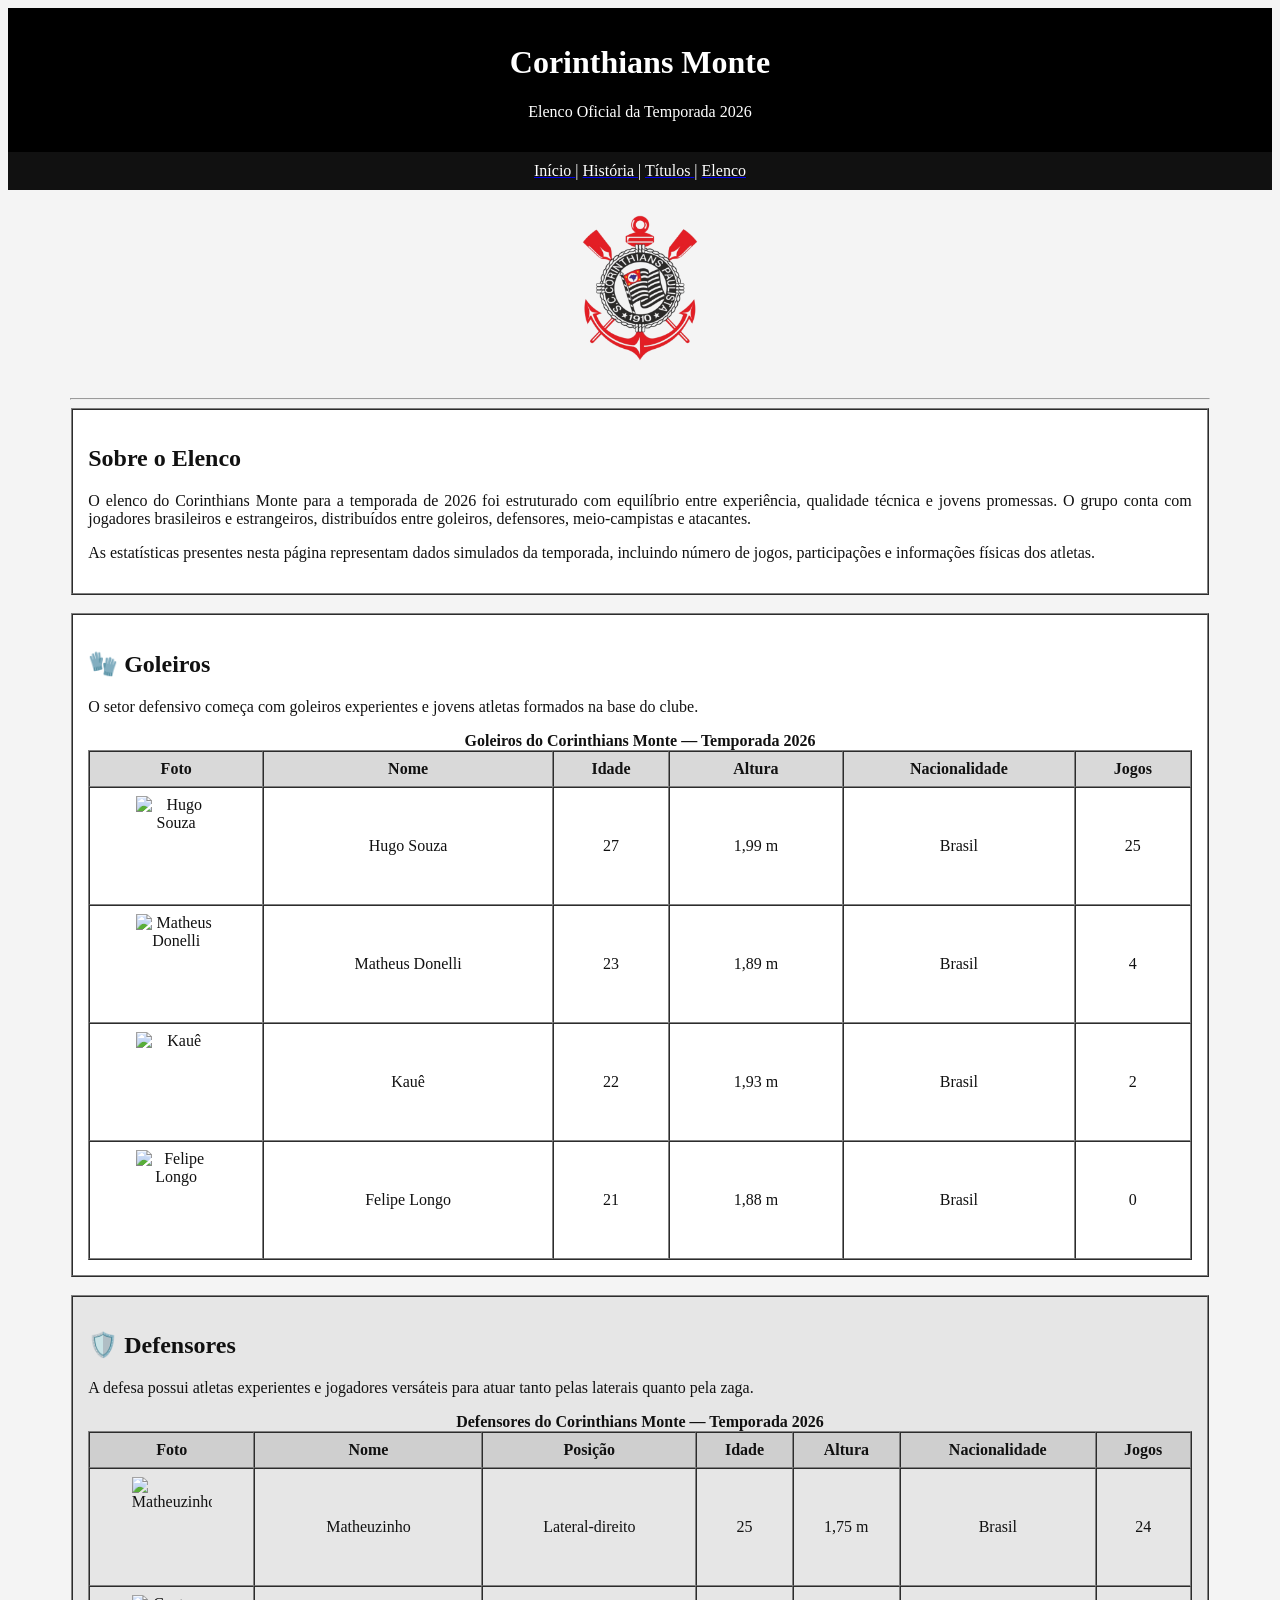
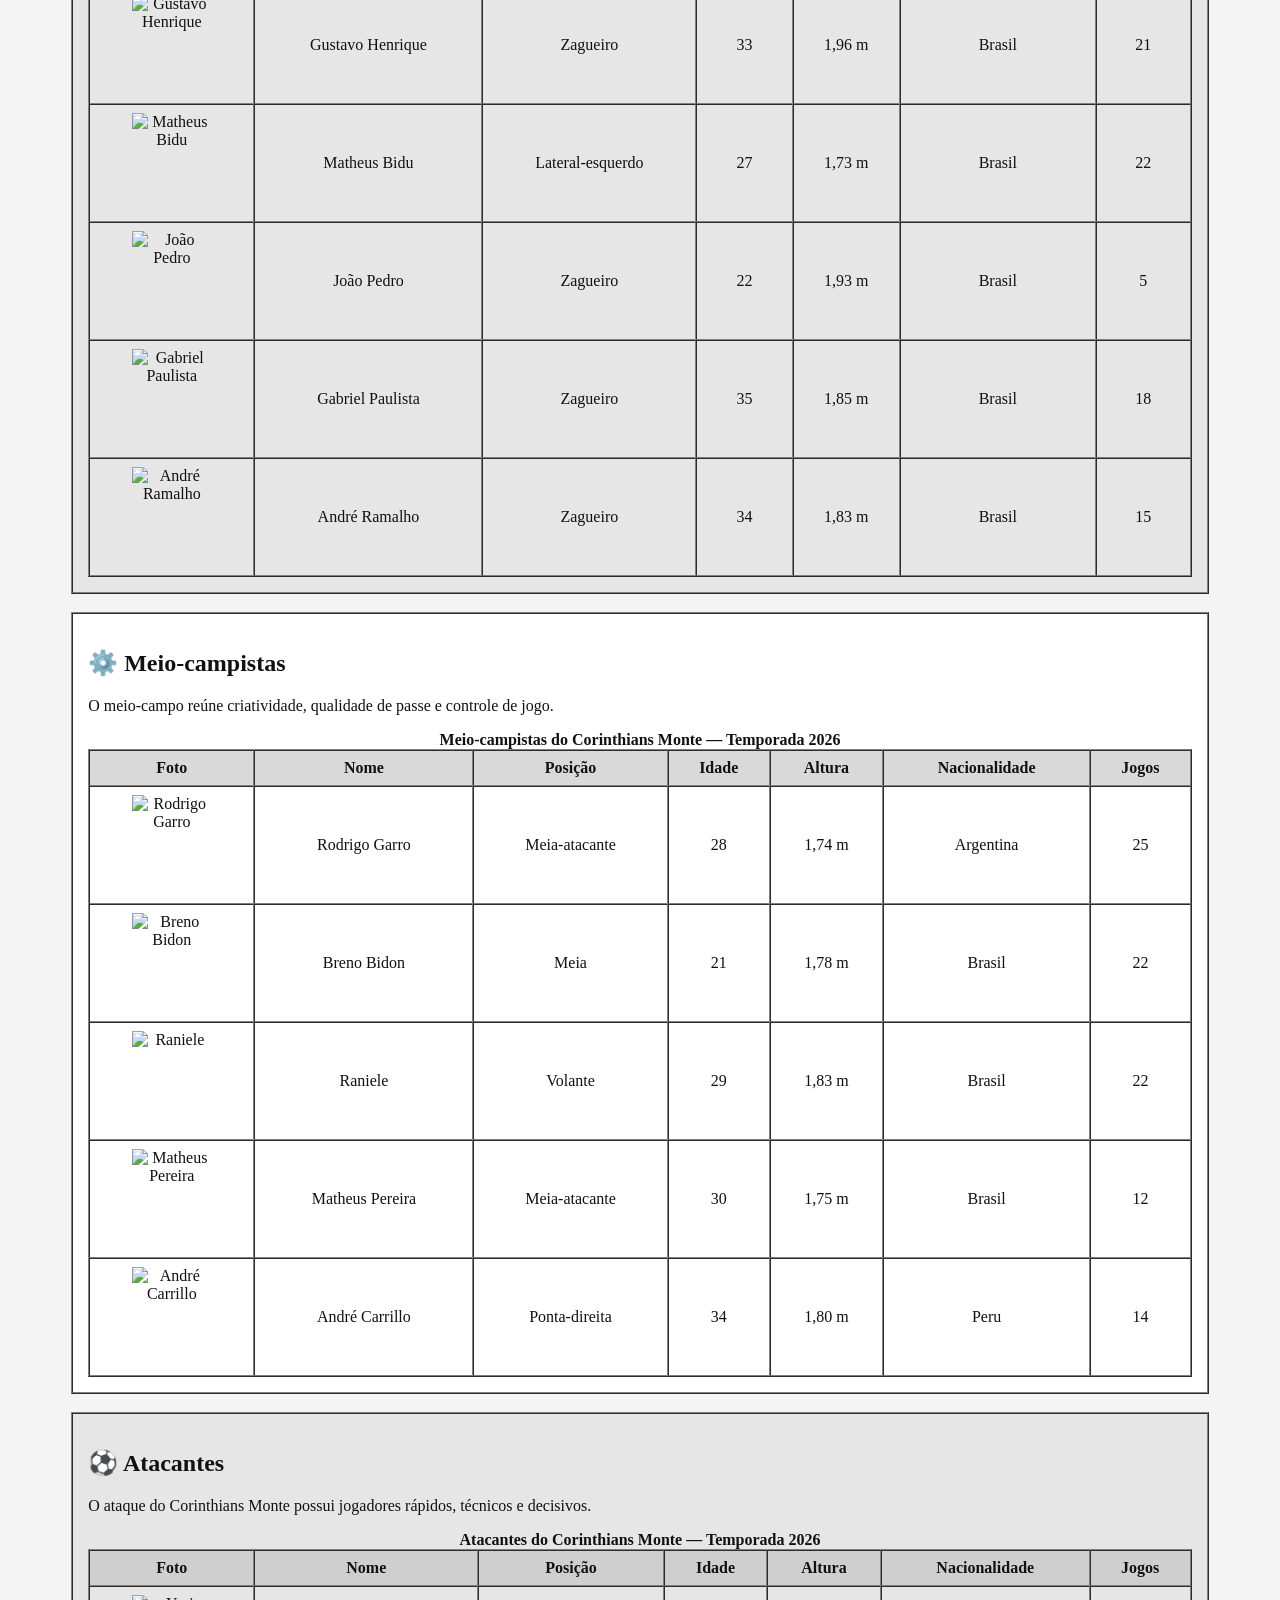
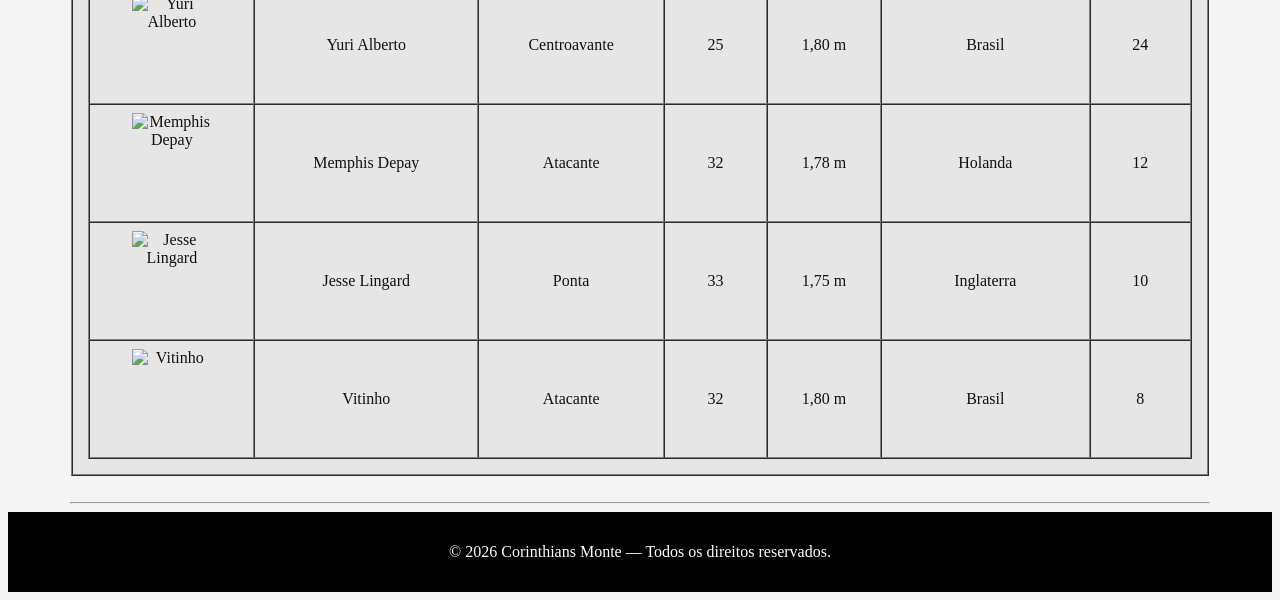
==== elenco.html @ ff643b47 "Update elenco.html" ====
<!DOCTYPE html>
<html lang="pt-BR">

<head>

<meta charset="UTF-8">

<meta name="viewport"
content="width=device-width, initial-scale=1.0">

<meta name="description"
content="Elenco oficial do Corinthians Monte com informações detalhadas dos jogadores da temporada 2026.">

<meta name="keywords"
content="Corinthians Monte, elenco Corinthians, jogadores Corinthians 2026, futebol brasileiro">

<meta name="author"
content="Corinthians Monte">

<title>Elenco | Corinthians Monte</title>

</head>

<body bgcolor="#f4f4f4" text="#111111">

<!-- CABEÇALHO -->
<header>

<table width="100%"
bgcolor="#000000"
cellpadding="15"
cellspacing="0">

<tr>

<td align="center">

<font color="white">

<h1>Corinthians Monte</h1>

<p>
Elenco Oficial da Temporada 2026
</p>

</font>

</td>

</tr>

</table>

</header>

<!-- MENU -->
<nav aria-label="Menu principal do site">

<table width="100%"
bgcolor="#111111"
cellpadding="10"
cellspacing="0">

<tr>

<td align="center">

<a href="index.html">
<font color="white">Início</font>
</a>

<font color="white"> | </font>

<a href="historia.html">
<font color="white">História</font>
</a>

<font color="white"> | </font>

<a href="titulos.html">
<font color="white">Títulos</font>
</a>

<font color="white"> | </font>

<a href="elenco.html">
<font color="white">Elenco</font>
</a>

</td>

</tr>

</table>

</nav>

<br>

<!-- ESCUDO -->
<center>

<img
src="brasao.png"
alt="Escudo oficial do Corinthians Monte"
width="160">

</center>

<br>

<hr width="90%">

<!-- CONTEÚDO PRINCIPAL -->
<main>

<!-- INTRODUÇÃO -->
<section>

<table
width="90%"
align="center"
bgcolor="white"
border="1"
cellpadding="15"
cellspacing="0">

<tr>

<td>

<h2>Sobre o Elenco</h2>

<p align="justify">

O elenco do Corinthians Monte para a temporada de 2026 foi estruturado com equilíbrio entre experiência,
qualidade técnica e jovens promessas. O grupo conta com jogadores brasileiros e estrangeiros,
distribuídos entre goleiros, defensores, meio-campistas e atacantes.

</p>

<p align="justify">

As estatísticas presentes nesta página representam dados simulados da temporada,
incluindo número de jogos, participações e informações físicas dos atletas.

</p>

</td>

</tr>

</table>

</section>

<br>

<!-- GOLEIROS -->
<section>

<table
width="90%"
align="center"
bgcolor="white"
border="1"
cellpadding="15"
cellspacing="0">

<tr>

<td>

<h2>🧤 Goleiros</h2>

<p>
O setor defensivo começa com goleiros experientes e jovens atletas formados na base do clube.
</p>

<table
width="100%"
border="1"
cellpadding="8"
cellspacing="0">

<caption>

<b>Goleiros do Corinthians Monte — Temporada 2026</b>

</caption>

<thead bgcolor="#d9d9d9">

<tr>

<th width="15%">Foto</th>
<th width="25%">Nome</th>
<th width="10%">Idade</th>
<th width="15%">Altura</th>
<th width="20%">Nacionalidade</th>
<th width="10%">Jogos</th>

</tr>

</thead>

<tbody>

<tr align="center">

<td>

<img
src="https://conteudo.fpf.org.br/Pessoas/157323/DOCUMENTOS/foto/08b099f5-ba9a-461d-9c8c-b4bdba2a7022.png"
alt="Hugo Souza"
style="width: 80px; height: 100px; object-fit: cover; aspect-ratio: 4 / 5; display: block; margin: auto;">

</td>

<td>Hugo Souza</td>
<td>27</td>
<td>1,99 m</td>
<td>Brasil</td>
<td>25</td>

</tr>

<tr align="center">

<td>

<img
src="https://conteudo.fpf.org.br/Pessoas/166059/DOCUMENTOS/foto/733f83c5-cb60-4567-ad70-815f3ecf7a43.png"
alt="Matheus Donelli"
style="width: 80px; height: 100px; object-fit: cover; aspect-ratio: 4 / 5; display: block; margin: auto;">

</td>

<td>Matheus Donelli</td>
<td>23</td>
<td>1,89 m</td>
<td>Brasil</td>
<td>4</td>

</tr>

<tr align="center">

<td>

<img
src="https://conteudo.fpf.org.br/Pessoas/369322/DOCUMENTOS/foto/fc7994f0-9f8c-4ea5-8055-56008bfab417.png"
alt="Kauê"
style="width: 80px; height: 100px; object-fit: cover; aspect-ratio: 4 / 5; display: block; margin: auto;">

</td>

<td>Kauê</td>
<td>22</td>
<td>1,93 m</td>
<td>Brasil</td>
<td>2</td>

</tr>

<tr align="center">

<td>

<img
src="https://conteudo.fpf.org.br/Pessoas/154609/DOCUMENTOS/foto/50b87b4f-2ade-41b2-956f-6ebe61aa3d22.jpg"
alt="Felipe Longo"
style="width: 80px; height: 100px; object-fit: cover; aspect-ratio: 4 / 5; display: block; margin: auto;">

</td>

<td>Felipe Longo</td>
<td>21</td>
<td>1,88 m</td>
<td>Brasil</td>
<td>0</td>

</tr>

</tbody>

</table>

</td>

</tr>

</table>

</section>

<br>

<!-- DEFENSORES -->
<section>

<table
width="90%"
align="center"
bgcolor="#e6e6e6"
border="1"
cellpadding="15"
cellspacing="0">

<tr>

<td>

<h2>🛡️ Defensores</h2>

<p>
A defesa possui atletas experientes e jogadores versáteis para atuar tanto pelas laterais quanto pela zaga.
</p>

<table
width="100%"
border="1"
cellpadding="8"
cellspacing="0">

<caption>

<b>Defensores do Corinthians Monte — Temporada 2026</b>

</caption>

<thead bgcolor="#cfcfcf">

<tr>

<th width="15%">Foto</th>
<th>Nome</th>
<th>Posição</th>
<th>Idade</th>
<th>Altura</th>
<th>Nacionalidade</th>
<th>Jogos</th>

</tr>

</thead>

<tbody>

<tr align="center">

<td>
<img
src="https://conteudo.fpf.org.br/Pessoas/344495/DOCUMENTOS/foto/69ced058-2868-4199-9914-b95b4bd6bcf8.jpg"
alt="Matheuzinho"
style="width: 80px; height: 100px; object-fit: cover; aspect-ratio: 4 / 5; display: block; margin: auto;">
</td>

<td>Matheuzinho</td>
<td>Lateral-direito</td>
<td>25</td>
<td>1,75 m</td>
<td>Brasil</td>
<td>24</td>

</tr>

<tr align="center">

<td>
<img
src="https://conteudo.fpf.org.br/Pessoas/46383/DOCUMENTOS/foto/39700bd6-447d-45e1-a213-e39f6652b20b.jpg"
alt="Gustavo Henrique"
style="width: 80px; height: 100px; object-fit: cover; aspect-ratio: 4 / 5; display: block; margin: auto;">
</td>

<td>Gustavo Henrique</td>
<td>Zagueiro</td>
<td>33</td>
<td>1,96 m</td>
<td>Brasil</td>
<td>21</td>

</tr>

<tr align="center">

<td>
<img
src="https://conteudo.fpf.org.br/Pessoas/143984/DOCUMENTOS/foto/5c672199-1436-442b-a28b-972b653cc48c.jpg"
alt="Matheus Bidu"
style="width: 80px; height: 100px; object-fit: cover; aspect-ratio: 4 / 5; display: block; margin: auto;">
</td>

<td>Matheus Bidu</td>
<td>Lateral-esquerdo</td>
<td>27</td>
<td>1,73 m</td>
<td>Brasil</td>
<td>22</td>

</tr>

<tr align="center">

<td>
<img
src="https://conteudo.fpf.org.br/Pessoas/346476/DOCUMENTOS/foto/2e3812af-0d90-4ccb-b871-f6a311011087.png"
alt="João Pedro"
style="width: 80px; height: 100px; object-fit: cover; aspect-ratio: 4 / 5; display: block; margin: auto;">
</td>

<td>João Pedro</td>
<td>Zagueiro</td>
<td>22</td>
<td>1,93 m</td>
<td>Brasil</td>
<td>5</td>

</tr>

<tr align="center">

<td>
<img
src="https://conteudo.fpf.org.br/Pessoas/67238/DOCUMENTOS/foto/5a86445a-62ed-4479-95c0-ddde9f37b48d.jpg"
alt="Gabriel Paulista"
style="width: 80px; height: 100px; object-fit: cover; aspect-ratio: 4 / 5; display: block; margin: auto;">
</td>

<td>Gabriel Paulista</td>
<td>Zagueiro</td>
<td>35</td>
<td>1,85 m</td>
<td>Brasil</td>
<td>18</td>

</tr>

<tr align="center">

<td>
<img
src="https://conteudo.fpf.org.br/Pessoas/46586/DOCUMENTOS/foto/490e7ecf-784d-4b09-a2e6-02fbde71b0bb.jpg"
alt="André Ramalho"
style="width: 80px; height: 100px; object-fit: cover; aspect-ratio: 4 / 5; display: block; margin: auto;">
</td>

<td>André Ramalho</td>
<td>Zagueiro</td>
<td>34</td>
<td>1,83 m</td>
<td>Brasil</td>
<td>15</td>

</tr>

</tbody>

</table>

</td>

</tr>

</table>

</section>

<br>

<!-- MEIO-CAMPISTAS -->
<section>

<table
width="90%"
align="center"
bgcolor="white"
border="1"
cellpadding="15"
cellspacing="0">

<tr>

<td>

<h2>⚙️ Meio-campistas</h2>

<p>
O meio-campo reúne criatividade, qualidade de passe e controle de jogo.
</p>

<table
width="100%"
border="1"
cellpadding="8"
cellspacing="0">

<caption>

<b>Meio-campistas do Corinthians Monte — Temporada 2026</b>

</caption>

<thead bgcolor="#d9d9d9">

<tr>

<th width="15%">Foto</th>
<th>Nome</th>
<th>Posição</th>
<th>Idade</th>
<th>Altura</th>
<th>Nacionalidade</th>
<th>Jogos</th>

</tr>

</thead>

<tbody>

<tr align="center">

<td>
<img
src="https://conteudo.fpf.org.br/Pessoas/540831/DOCUMENTOS/foto/b9a7415c-4c0b-4d00-ad07-e0ac490f98c7.jpg"
alt="Rodrigo Garro"
style="width: 80px; height: 100px; object-fit: cover; aspect-ratio: 4 / 5; display: block; margin: auto;">
</td>

<td>Rodrigo Garro</td>
<td>Meia-atacante</td>
<td>28</td>
<td>1,74 m</td>
<td>Argentina</td>
<td>25</td>

</tr>

<tr align="center">

<td>
<img
src="https://conteudo.fpf.org.br/Pessoas/162961/DOCUMENTOS/foto/5d103216-2516-4921-a035-70f0fbd5f19f.png"
alt="Breno Bidon"
style="width: 80px; height: 100px; object-fit: cover; aspect-ratio: 4 / 5; display: block; margin: auto;">
</td>

<td>Breno Bidon</td>
<td>Meia</td>
<td>21</td>
<td>1,78 m</td>
<td>Brasil</td>
<td>22</td>

</tr>

<tr align="center">

<td>
<img
src="https://conteudo.fpf.org.br/Pessoas/151989/DOCUMENTOS/foto/9d6a9860-0843-4a69-b9bc-da9e08babbf0.jpg"
alt="Raniele"
style="width: 80px; height: 100px; object-fit: cover; aspect-ratio: 4 / 5; display: block; margin: auto;">
</td>

<td>Raniele</td>
<td>Volante</td>
<td>29</td>
<td>1,83 m</td>
<td>Brasil</td>
<td>22</td>

</tr>

<tr align="center">

<td>
<img
src="https://conteudo.fpf.org.br/Pessoas/74260/DOCUMENTOS/foto/7c37c906-96e9-4b55-b273-84d273a263b9.jpg"
alt="Matheus Pereira"
style="width: 80px; height: 100px; object-fit: cover; aspect-ratio: 4 / 5; display: block; margin: auto;">
</td>

<td>Matheus Pereira</td>
<td>Meia-atacante</td>
<td>30</td>
<td>1,75 m</td>
<td>Brasil</td>
<td>12</td>

</tr>

<tr align="center">

<td>
<img
src="https://conteudo.fpf.org.br/Pessoas/590234/DOCUMENTOS/foto/4b054925-8887-49b7-96f4-af6638fcb410.png"
alt="André Carrillo"
style="width: 80px; height: 100px; object-fit: cover; aspect-ratio: 4 / 5; display: block; margin: auto;">
</td>

<td>André Carrillo</td>
<td>Ponta-direita</td>
<td>34</td>
<td>1,80 m</td>
<td>Peru</td>
<td>14</td>

</tr>

</tbody>

</table>

</td>

</tr>

</table>

</section>

<br>

<!-- ATAQUE -->
<section>

<table
width="90%"
align="center"
bgcolor="#e6e6e6"
border="1"
cellpadding="15"
cellspacing="0">

<tr>

<td>

<h2>⚽ Atacantes</h2>

<p>
O ataque do Corinthians Monte possui jogadores rápidos, técnicos e decisivos.
</p>

<table
width="100%"
border="1"
cellpadding="8"
cellspacing="0">

<caption>

<b>Atacantes do Corinthians Monte — Temporada 2026</b>

</caption>

<thead bgcolor="#cfcfcf">

<tr>

<th width="15%">Foto</th>
<th>Nome</th>
<th>Posição</th>
<th>Idade</th>
<th>Altura</th>
<th>Nacionalidade</th>
<th>Jogos</th>

</tr>

</thead>

<tbody>

<tr align="center">

<td>
<img
src="https://conteudo.fpf.org.br/Pessoas/109981/DOCUMENTOS/foto/18072022115811087.jpg"
alt="Yuri Alberto"
style="width: 80px; height: 100px; object-fit: cover; aspect-ratio: 4 / 5; display: block; margin: auto;">
</td>

<td>Yuri Alberto</td>
<td>Centroavante</td>
<td>25</td>
<td>1,80 m</td>
<td>Brasil</td>
<td>24</td>

</tr>

<tr align="center">

<td>
<img
src="https://conteudo.fpf.org.br/Pessoas/590241/DOCUMENTOS/foto/e5052085-93fd-4d06-86b1-efa4bbb4fa2f.png"
alt="Memphis Depay"
style="width: 80px; height: 100px; object-fit: cover; aspect-ratio: 4 / 5; display: block; margin: auto;">
</td>

<td>Memphis Depay</td>
<td>Atacante</td>
<td>32</td>
<td>1,78 m</td>
<td>Holanda</td>
<td>12</td>

</tr>

<tr align="center">

<td>
<img
src="https://conteudo.fpf.org.br/Pessoas/622308/DOCUMENTOS/foto/690aca7d-cd6a-460d-aa22-441066dcc3e9.jpg"
alt="Jesse Lingard"
style="width: 80px; height: 100px; object-fit: cover; aspect-ratio: 4 / 5; display: block; margin: auto;">
</td>

<td>Jesse Lingard</td>
<td>Ponta</td>
<td>33</td>
<td>1,75 m</td>
<td>Inglaterra</td>
<td>10</td>

</tr>

<tr align="center">

<td>
<img
src="https://conteudo.fpf.org.br/Pessoas/113747/DOCUMENTOS/foto/a6dd2d41-784c-4446-95f0-199d96239e05.jpg"
alt="Vitinho"
style="width: 80px; height: 100px; object-fit: cover; aspect-ratio: 4 / 5; display: block; margin: auto;">
</td>

<td>Vitinho</td>
<td>Atacante</td>
<td>32</td>
<td>1,80 m</td>
<td>Brasil</td>
<td>8</td>

</tr>

</tbody>

</table>

</td>

</tr>

</table>

</section>

</main>

<br>

<hr width="90%">

<!-- RODAPÉ -->
<footer>

<table width="100%"
bgcolor="#000000"
cellpadding="15"
cellspacing="0">

<tr>

<td align="center">

<font color="white">

<p>
&copy; 2026 Corinthians Monte — Todos os direitos reservados.
</p>

</font>

</td>

</tr>

</table>

</footer>

</body>

</html>
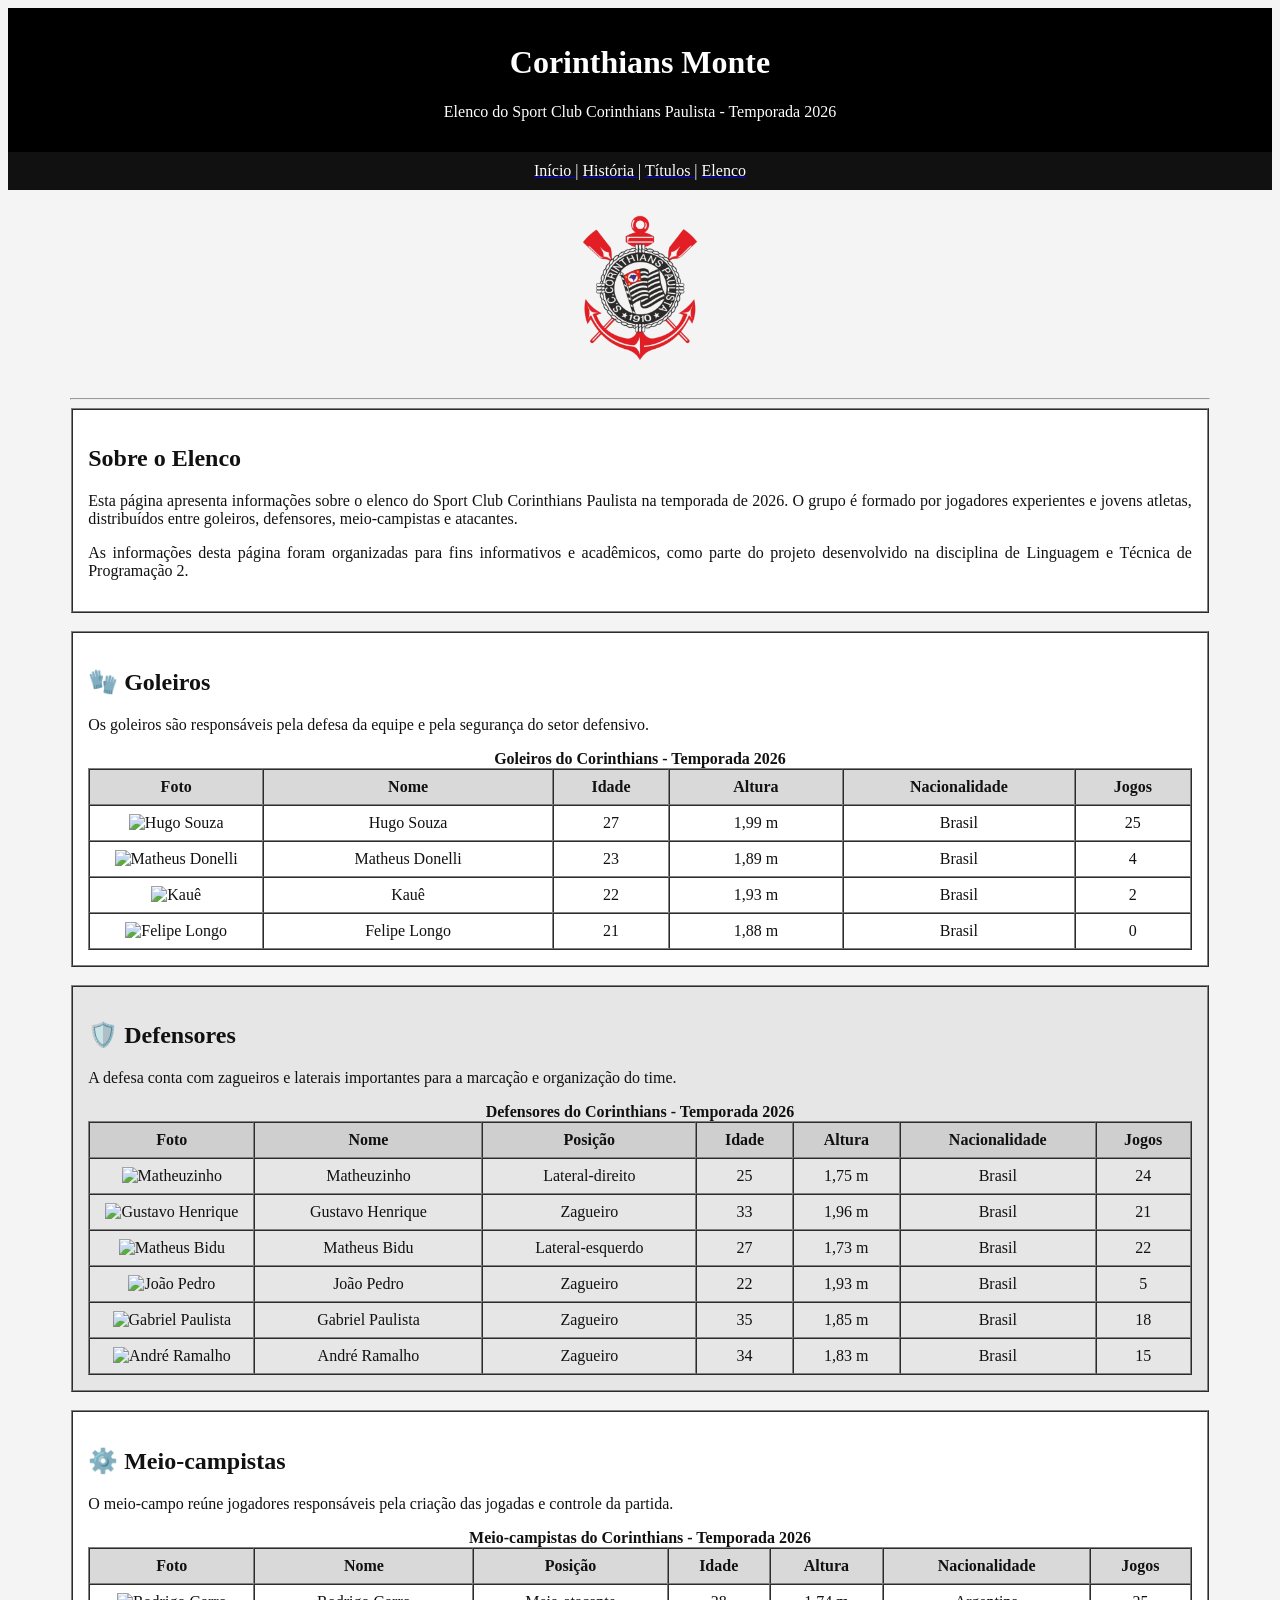
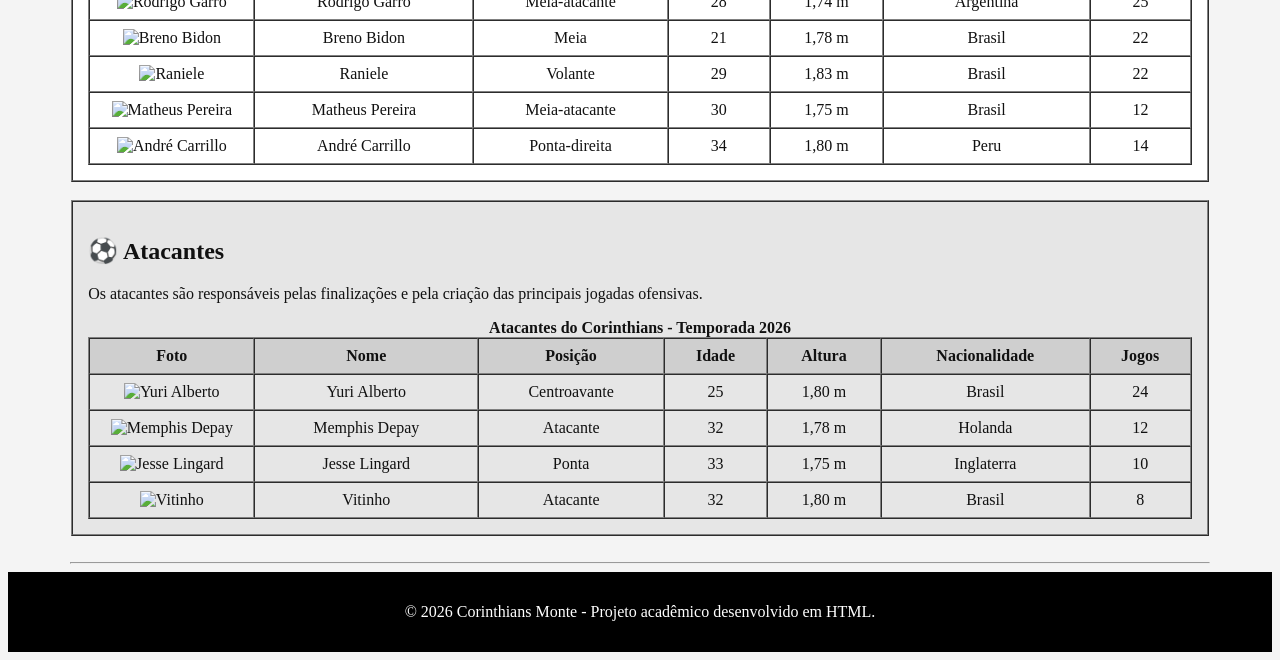
==== commit d99e35f7: "Update elenco.html" ====
--- a/elenco.html
+++ b/elenco.html
@@ -9,13 +9,13 @@
 content="width=device-width, initial-scale=1.0">
 
 <meta name="description"
-content="Elenco oficial do Corinthians Monte com informações detalhadas dos jogadores da temporada 2026.">
+content="Página com informações sobre o elenco do Sport Club Corinthians Paulista na temporada de 2026.">
 
 <meta name="keywords"
-content="Corinthians Monte, elenco Corinthians, jogadores Corinthians 2026, futebol brasileiro">
+content="Corinthians, elenco Corinthians 2026, jogadores do Corinthians, futebol brasileiro">
 
 <meta name="author"
-content="Corinthians Monte">
+content="Angélica Benigno de Vasconcelos e Laura Fernanda Galdino Ramos">
 
 <title>Elenco | Corinthians Monte</title>
 
@@ -40,7 +40,7 @@
 <h1>Corinthians Monte</h1>
 
 <p>
-Elenco Oficial da Temporada 2026
+Elenco do Sport Club Corinthians Paulista - Temporada 2026
 </p>
 
 </font>
@@ -102,7 +102,7 @@
 
 <img
 src="brasao.png"
-alt="Escudo oficial do Corinthians Monte"
+alt="Escudo do Corinthians"
 width="160">
 
 </center>
@@ -133,16 +133,16 @@
 
 <p align="justify">
 
-O elenco do Corinthians Monte para a temporada de 2026 foi estruturado com equilíbrio entre experiência,
-qualidade técnica e jovens promessas. O grupo conta com jogadores brasileiros e estrangeiros,
+Esta página apresenta informações sobre o elenco do Sport Club Corinthians Paulista
+na temporada de 2026. O grupo é formado por jogadores experientes e jovens atletas,
 distribuídos entre goleiros, defensores, meio-campistas e atacantes.
 
 </p>
 
 <p align="justify">
 
-As estatísticas presentes nesta página representam dados simulados da temporada,
-incluindo número de jogos, participações e informações físicas dos atletas.
+As informações desta página foram organizadas para fins informativos e acadêmicos,
+como parte do projeto desenvolvido na disciplina de Linguagem e Técnica de Programação 2.
 
 </p>
 
@@ -174,7 +174,7 @@
 <h2>🧤 Goleiros</h2>
 
 <p>
-O setor defensivo começa com goleiros experientes e jovens atletas formados na base do clube.
+Os goleiros são responsáveis pela defesa da equipe e pela segurança do setor defensivo.
 </p>
 
 <table
@@ -185,7 +185,7 @@
 
 <caption>
 
-<b>Goleiros do Corinthians Monte — Temporada 2026</b>
+<b>Goleiros do Corinthians - Temporada 2026</b>
 
 </caption>
 
@@ -213,7 +213,8 @@
 <img
 src="https://conteudo.fpf.org.br/Pessoas/157323/DOCUMENTOS/foto/08b099f5-ba9a-461d-9c8c-b4bdba2a7022.png"
 alt="Hugo Souza"
-style="width: 80px; height: 100px; object-fit: cover; aspect-ratio: 4 / 5; display: block; margin: auto;">
+width="80"
+height="100">
 
 </td>
 
@@ -232,7 +233,8 @@
 <img
 src="https://conteudo.fpf.org.br/Pessoas/166059/DOCUMENTOS/foto/733f83c5-cb60-4567-ad70-815f3ecf7a43.png"
 alt="Matheus Donelli"
-style="width: 80px; height: 100px; object-fit: cover; aspect-ratio: 4 / 5; display: block; margin: auto;">
+width="80"
+height="100">
 
 </td>
 
@@ -251,7 +253,8 @@
 <img
 src="https://conteudo.fpf.org.br/Pessoas/369322/DOCUMENTOS/foto/fc7994f0-9f8c-4ea5-8055-56008bfab417.png"
 alt="Kauê"
-style="width: 80px; height: 100px; object-fit: cover; aspect-ratio: 4 / 5; display: block; margin: auto;">
+width="80"
+height="100">
 
 </td>
 
@@ -270,7 +273,8 @@
 <img
 src="https://conteudo.fpf.org.br/Pessoas/154609/DOCUMENTOS/foto/50b87b4f-2ade-41b2-956f-6ebe61aa3d22.jpg"
 alt="Felipe Longo"
-style="width: 80px; height: 100px; object-fit: cover; aspect-ratio: 4 / 5; display: block; margin: auto;">
+width="80"
+height="100">
 
 </td>
 
@@ -314,7 +318,7 @@
 <h2>🛡️ Defensores</h2>
 
 <p>
-A defesa possui atletas experientes e jogadores versáteis para atuar tanto pelas laterais quanto pela zaga.
+A defesa conta com zagueiros e laterais importantes para a marcação e organização do time.
 </p>
 
 <table
@@ -325,7 +329,7 @@
 
 <caption>
 
-<b>Defensores do Corinthians Monte — Temporada 2026</b>
+<b>Defensores do Corinthians - Temporada 2026</b>
 
 </caption>
 
@@ -353,7 +357,8 @@
 <img
 src="https://conteudo.fpf.org.br/Pessoas/344495/DOCUMENTOS/foto/69ced058-2868-4199-9914-b95b4bd6bcf8.jpg"
 alt="Matheuzinho"
-style="width: 80px; height: 100px; object-fit: cover; aspect-ratio: 4 / 5; display: block; margin: auto;">
+width="80"
+height="100">
 </td>
 
 <td>Matheuzinho</td>
@@ -371,7 +376,8 @@
 <img
 src="https://conteudo.fpf.org.br/Pessoas/46383/DOCUMENTOS/foto/39700bd6-447d-45e1-a213-e39f6652b20b.jpg"
 alt="Gustavo Henrique"
-style="width: 80px; height: 100px; object-fit: cover; aspect-ratio: 4 / 5; display: block; margin: auto;">
+width="80"
+height="100">
 </td>
 
 <td>Gustavo Henrique</td>
@@ -389,7 +395,8 @@
 <img
 src="https://conteudo.fpf.org.br/Pessoas/143984/DOCUMENTOS/foto/5c672199-1436-442b-a28b-972b653cc48c.jpg"
 alt="Matheus Bidu"
-style="width: 80px; height: 100px; object-fit: cover; aspect-ratio: 4 / 5; display: block; margin: auto;">
+width="80"
+height="100">
 </td>
 
 <td>Matheus Bidu</td>
@@ -407,7 +414,8 @@
 <img
 src="https://conteudo.fpf.org.br/Pessoas/346476/DOCUMENTOS/foto/2e3812af-0d90-4ccb-b871-f6a311011087.png"
 alt="João Pedro"
-style="width: 80px; height: 100px; object-fit: cover; aspect-ratio: 4 / 5; display: block; margin: auto;">
+width="80"
+height="100">
 </td>
 
 <td>João Pedro</td>
@@ -425,7 +433,8 @@
 <img
 src="https://conteudo.fpf.org.br/Pessoas/67238/DOCUMENTOS/foto/5a86445a-62ed-4479-95c0-ddde9f37b48d.jpg"
 alt="Gabriel Paulista"
-style="width: 80px; height: 100px; object-fit: cover; aspect-ratio: 4 / 5; display: block; margin: auto;">
+width="80"
+height="100">
 </td>
 
 <td>Gabriel Paulista</td>
@@ -443,7 +452,8 @@
 <img
 src="https://conteudo.fpf.org.br/Pessoas/46586/DOCUMENTOS/foto/490e7ecf-784d-4b09-a2e6-02fbde71b0bb.jpg"
 alt="André Ramalho"
-style="width: 80px; height: 100px; object-fit: cover; aspect-ratio: 4 / 5; display: block; margin: auto;">
+width="80"
+height="100">
 </td>
 
 <td>André Ramalho</td>
@@ -487,7 +497,7 @@
 <h2>⚙️ Meio-campistas</h2>
 
 <p>
-O meio-campo reúne criatividade, qualidade de passe e controle de jogo.
+O meio-campo reúne jogadores responsáveis pela criação das jogadas e controle da partida.
 </p>
 
 <table
@@ -498,7 +508,7 @@
 
 <caption>
 
-<b>Meio-campistas do Corinthians Monte — Temporada 2026</b>
+<b>Meio-campistas do Corinthians - Temporada 2026</b>
 
 </caption>
 
@@ -526,7 +536,8 @@
 <img
 src="https://conteudo.fpf.org.br/Pessoas/540831/DOCUMENTOS/foto/b9a7415c-4c0b-4d00-ad07-e0ac490f98c7.jpg"
 alt="Rodrigo Garro"
-style="width: 80px; height: 100px; object-fit: cover; aspect-ratio: 4 / 5; display: block; margin: auto;">
+width="80"
+height="100">
 </td>
 
 <td>Rodrigo Garro</td>
@@ -544,7 +555,8 @@
 <img
 src="https://conteudo.fpf.org.br/Pessoas/162961/DOCUMENTOS/foto/5d103216-2516-4921-a035-70f0fbd5f19f.png"
 alt="Breno Bidon"
-style="width: 80px; height: 100px; object-fit: cover; aspect-ratio: 4 / 5; display: block; margin: auto;">
+width="80"
+height="100">
 </td>
 
 <td>Breno Bidon</td>
@@ -562,7 +574,8 @@
 <img
 src="https://conteudo.fpf.org.br/Pessoas/151989/DOCUMENTOS/foto/9d6a9860-0843-4a69-b9bc-da9e08babbf0.jpg"
 alt="Raniele"
-style="width: 80px; height: 100px; object-fit: cover; aspect-ratio: 4 / 5; display: block; margin: auto;">
+width="80"
+height="100">
 </td>
 
 <td>Raniele</td>
@@ -580,7 +593,8 @@
 <img
 src="https://conteudo.fpf.org.br/Pessoas/74260/DOCUMENTOS/foto/7c37c906-96e9-4b55-b273-84d273a263b9.jpg"
 alt="Matheus Pereira"
-style="width: 80px; height: 100px; object-fit: cover; aspect-ratio: 4 / 5; display: block; margin: auto;">
+width="80"
+height="100">
 </td>
 
 <td>Matheus Pereira</td>
@@ -598,7 +612,8 @@
 <img
 src="https://conteudo.fpf.org.br/Pessoas/590234/DOCUMENTOS/foto/4b054925-8887-49b7-96f4-af6638fcb410.png"
 alt="André Carrillo"
-style="width: 80px; height: 100px; object-fit: cover; aspect-ratio: 4 / 5; display: block; margin: auto;">
+width="80"
+height="100">
 </td>
 
 <td>André Carrillo</td>
@@ -642,7 +657,7 @@
 <h2>⚽ Atacantes</h2>
 
 <p>
-O ataque do Corinthians Monte possui jogadores rápidos, técnicos e decisivos.
+Os atacantes são responsáveis pelas finalizações e pela criação das principais jogadas ofensivas.
 </p>
 
 <table
@@ -653,7 +668,7 @@
 
 <caption>
 
-<b>Atacantes do Corinthians Monte — Temporada 2026</b>
+<b>Atacantes do Corinthians - Temporada 2026</b>
 
 </caption>
 
@@ -681,7 +696,8 @@
 <img
 src="https://conteudo.fpf.org.br/Pessoas/109981/DOCUMENTOS/foto/18072022115811087.jpg"
 alt="Yuri Alberto"
-style="width: 80px; height: 100px; object-fit: cover; aspect-ratio: 4 / 5; display: block; margin: auto;">
+width="80"
+height="100">
 </td>
 
 <td>Yuri Alberto</td>
@@ -699,7 +715,8 @@
 <img
 src="https://conteudo.fpf.org.br/Pessoas/590241/DOCUMENTOS/foto/e5052085-93fd-4d06-86b1-efa4bbb4fa2f.png"
 alt="Memphis Depay"
-style="width: 80px; height: 100px; object-fit: cover; aspect-ratio: 4 / 5; display: block; margin: auto;">
+width="80"
+height="100">
 </td>
 
 <td>Memphis Depay</td>
@@ -717,7 +734,8 @@
 <img
 src="https://conteudo.fpf.org.br/Pessoas/622308/DOCUMENTOS/foto/690aca7d-cd6a-460d-aa22-441066dcc3e9.jpg"
 alt="Jesse Lingard"
-style="width: 80px; height: 100px; object-fit: cover; aspect-ratio: 4 / 5; display: block; margin: auto;">
+width="80"
+height="100">
 </td>
 
 <td>Jesse Lingard</td>
@@ -735,7 +753,8 @@
 <img
 src="https://conteudo.fpf.org.br/Pessoas/113747/DOCUMENTOS/foto/a6dd2d41-784c-4446-95f0-199d96239e05.jpg"
 alt="Vitinho"
-style="width: 80px; height: 100px; object-fit: cover; aspect-ratio: 4 / 5; display: block; margin: auto;">
+width="80"
+height="100">
 </td>
 
 <td>Vitinho</td>
@@ -780,7 +799,7 @@
 <font color="white">
 
 <p>
-&copy; 2026 Corinthians Monte — Todos os direitos reservados.
+&copy; 2026 Corinthians Monte - Projeto acadêmico desenvolvido em HTML.
 </p>
 
 </font>
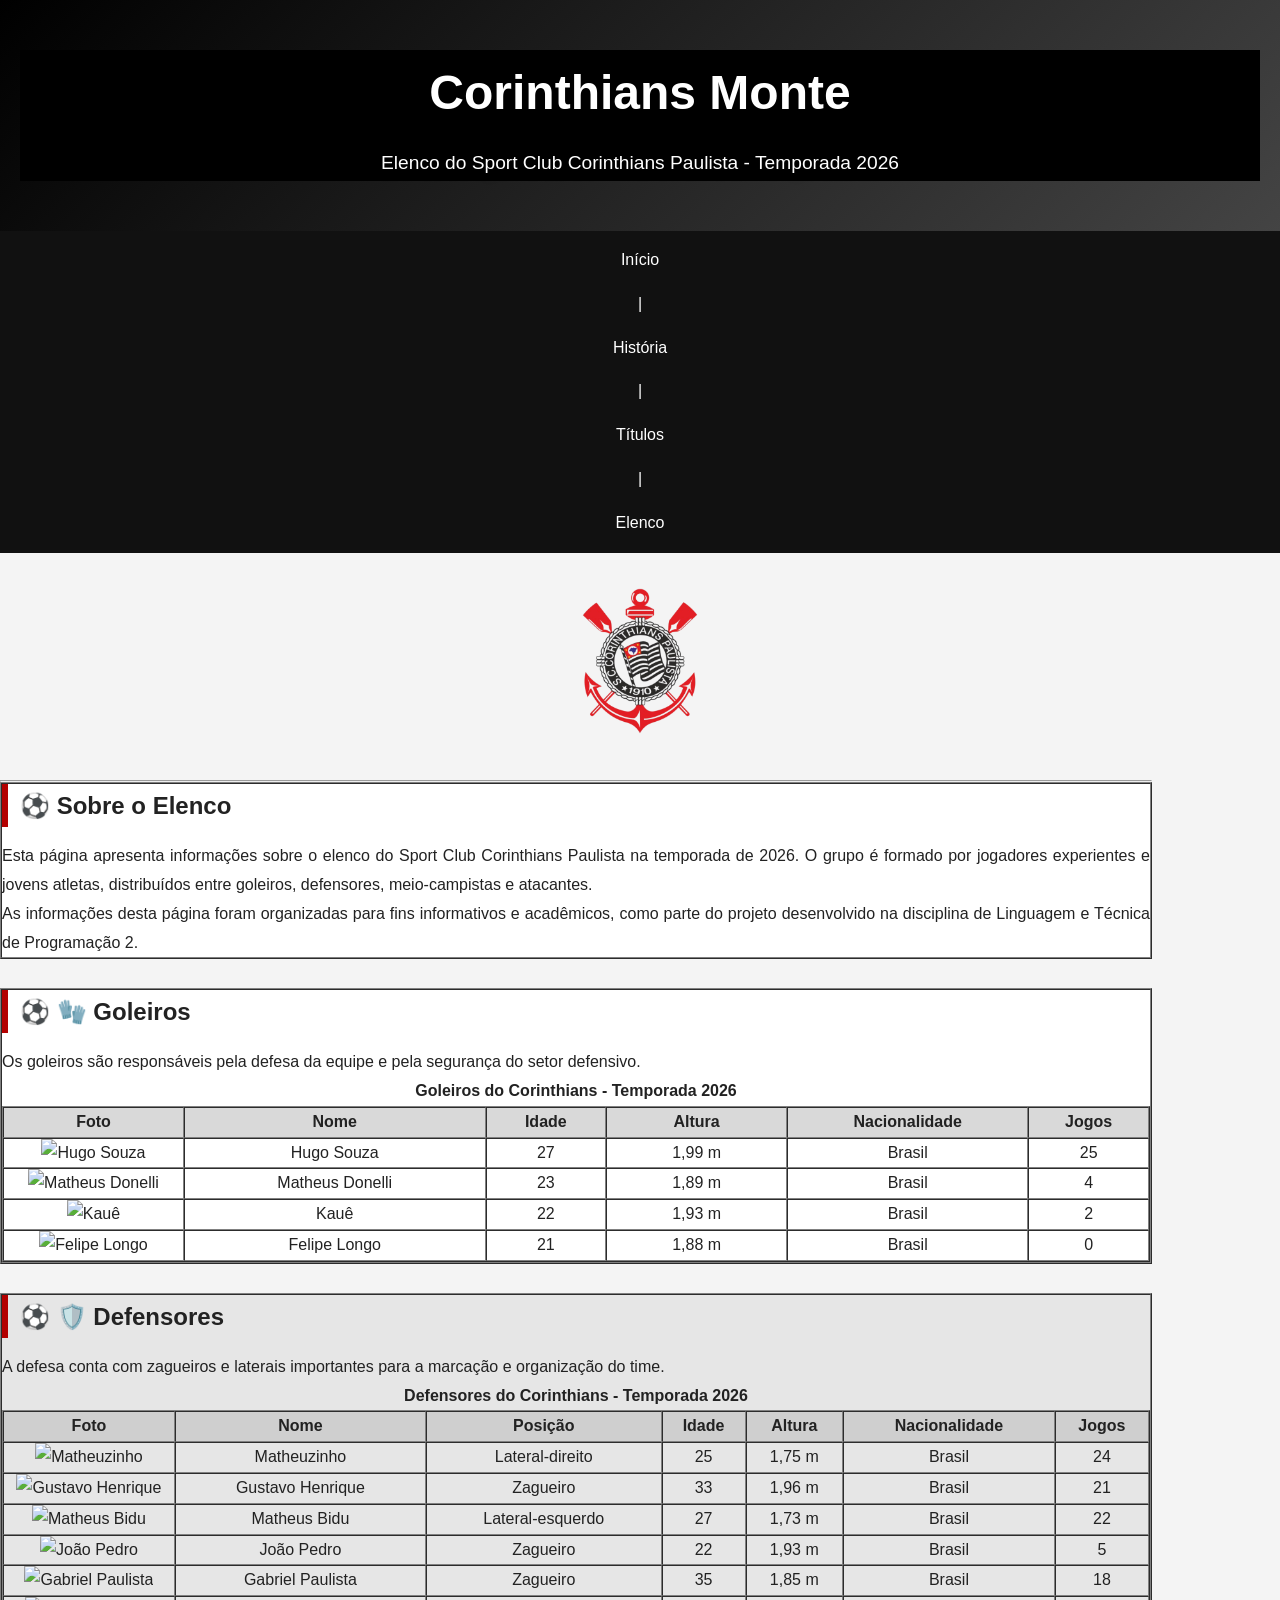
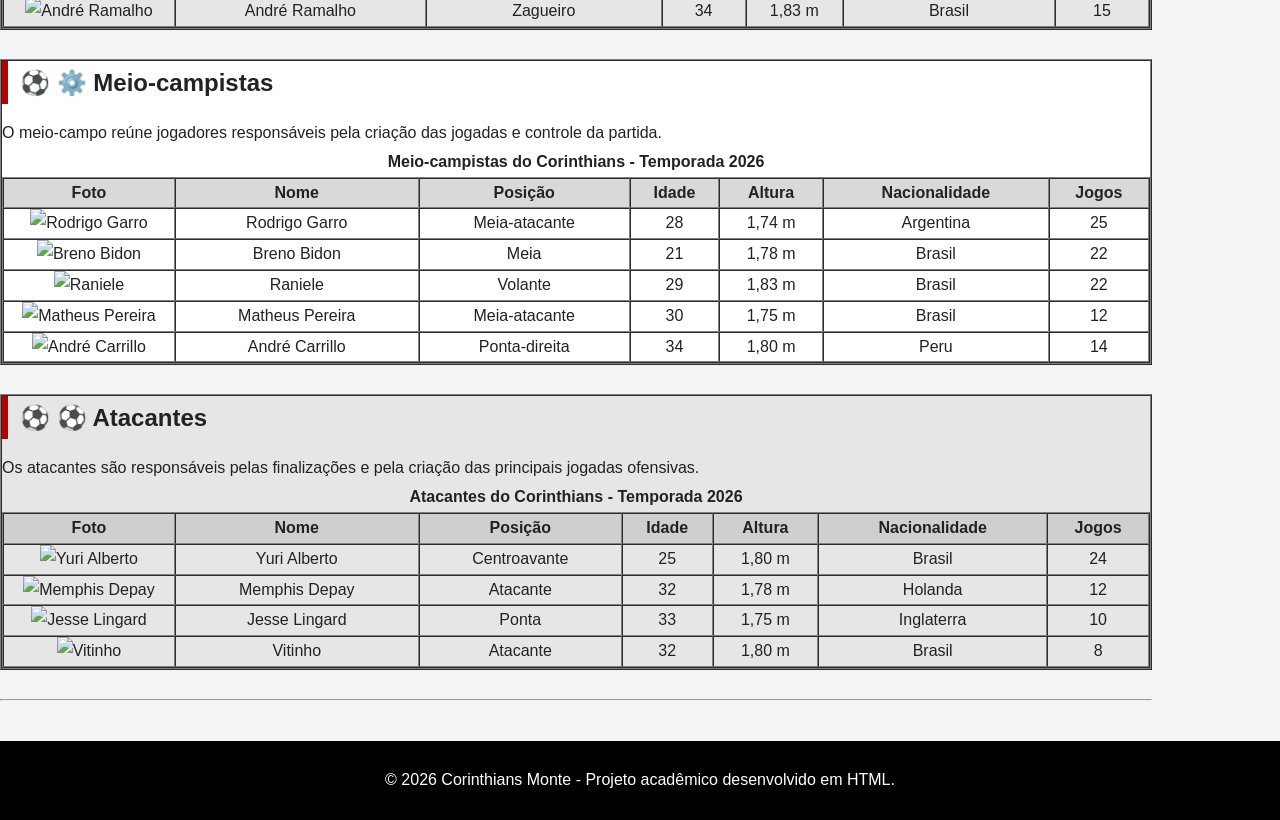
==== commit ceb4223a: "Update elenco.html" ====
--- a/elenco.html
+++ b/elenco.html
@@ -15,9 +15,11 @@
 content="Corinthians, elenco Corinthians 2026, jogadores do Corinthians, futebol brasileiro">
 
 <meta name="author"
-content="Angélica Benigno de Vasconcelos e Laura Fernanda Galdino Ramos">
+content="Angélica Benigno de Vasconcelos, Laura Fernanda Galdino Ramos e Tharsila Caroline Almeida de Melo">
 
 <title>Elenco | Corinthians Monte</title>
+
+<link rel="stylesheet" href="css/style.css">
 
 </head>
 
@@ -101,7 +103,7 @@
 <center>
 
 <img
-src="brasao.png"
+src="img/brasao.png"
 alt="Escudo do Corinthians"
 width="160">
 
--- a/css/style.css
+++ b/css/style.css
@@ -0,0 +1,154 @@
+*{
+margin:0;
+padding:0;
+box-sizing:border-box;
+}
+
+body{
+font-family:'Segoe UI',sans-serif;
+background:#f4f4f4;
+color:#222;
+line-height:1.8;
+}
+
+header{
+background:linear-gradient(135deg,#000,#444);
+color:white;
+text-align:center;
+padding:50px 20px;
+text-shadow:3px 3px 8px rgba(0,0,0,.7);
+box-shadow:0 4px 12px rgba(0,0,0,.3);
+}
+
+header h1{
+font-size:3rem;
+margin-bottom:10px;
+}
+
+header p{
+font-size:1.2rem;
+max-width:800px;
+margin:0 auto;
+text-align:center;
+}
+
+nav{
+background:#111;
+position:sticky;
+top:0;
+z-index:999;
+}
+
+nav ul{
+display:flex;
+justify-content:center;
+list-style:none;
+}
+
+nav a{
+display:block;
+padding:15px 25px;
+color:white;
+text-decoration:none;
+transition:.4s;
+}
+
+nav a:hover{
+background:#fff;
+color:#000;
+transform:scale(1.1);
+}
+
+.container{
+width:90%;
+max-width:1200px;
+margin:40px auto;
+}
+
+.card{
+background:white;
+padding:30px;
+margin-bottom:30px;
+border-radius:20px;
+box-shadow:0 8px 25px rgba(0,0,0,.15);
+transition:.4s;
+animation:fadeIn 1s ease;
+}
+
+.card:hover{
+transform:translateY(-8px);
+}
+
+h2{
+margin-bottom:15px;
+border-left:6px solid #b30000;
+padding-left:12px;
+}
+
+h2::before{
+content:"⚽ ";
+}
+
+p{
+text-align:justify;
+word-wrap:break-word;
+}
+
+ul{
+padding-left:30px;
+margin-top:10px;
+}
+
+li{
+margin-bottom:8px;
+transition:.3s;
+}
+
+li:hover{
+color:#b30000;
+transform:translateX(8px);
+}
+
+li:nth-child(even){
+color:#555;
+}
+
+.escudo-container{
+text-align:center;
+margin:30px 0;
+}
+
+.escudo{
+width:180px;
+transition:.8s;
+}
+
+.escudo:hover{
+transform:rotate(360deg) scale(1.1);
+}
+
+footer{
+background:#000;
+color:white;
+text-align:center;
+padding:25px;
+margin-top:40px;
+}
+
+footer p{
+text-align:center;
+margin:0 auto;
+}
+@keyframes fadeIn{
+
+from{
+opacity:0;
+transform:translateY(40px);
+}
+
+to{
+opacity:1;
+transform:translateY(0);
+}
+
+}
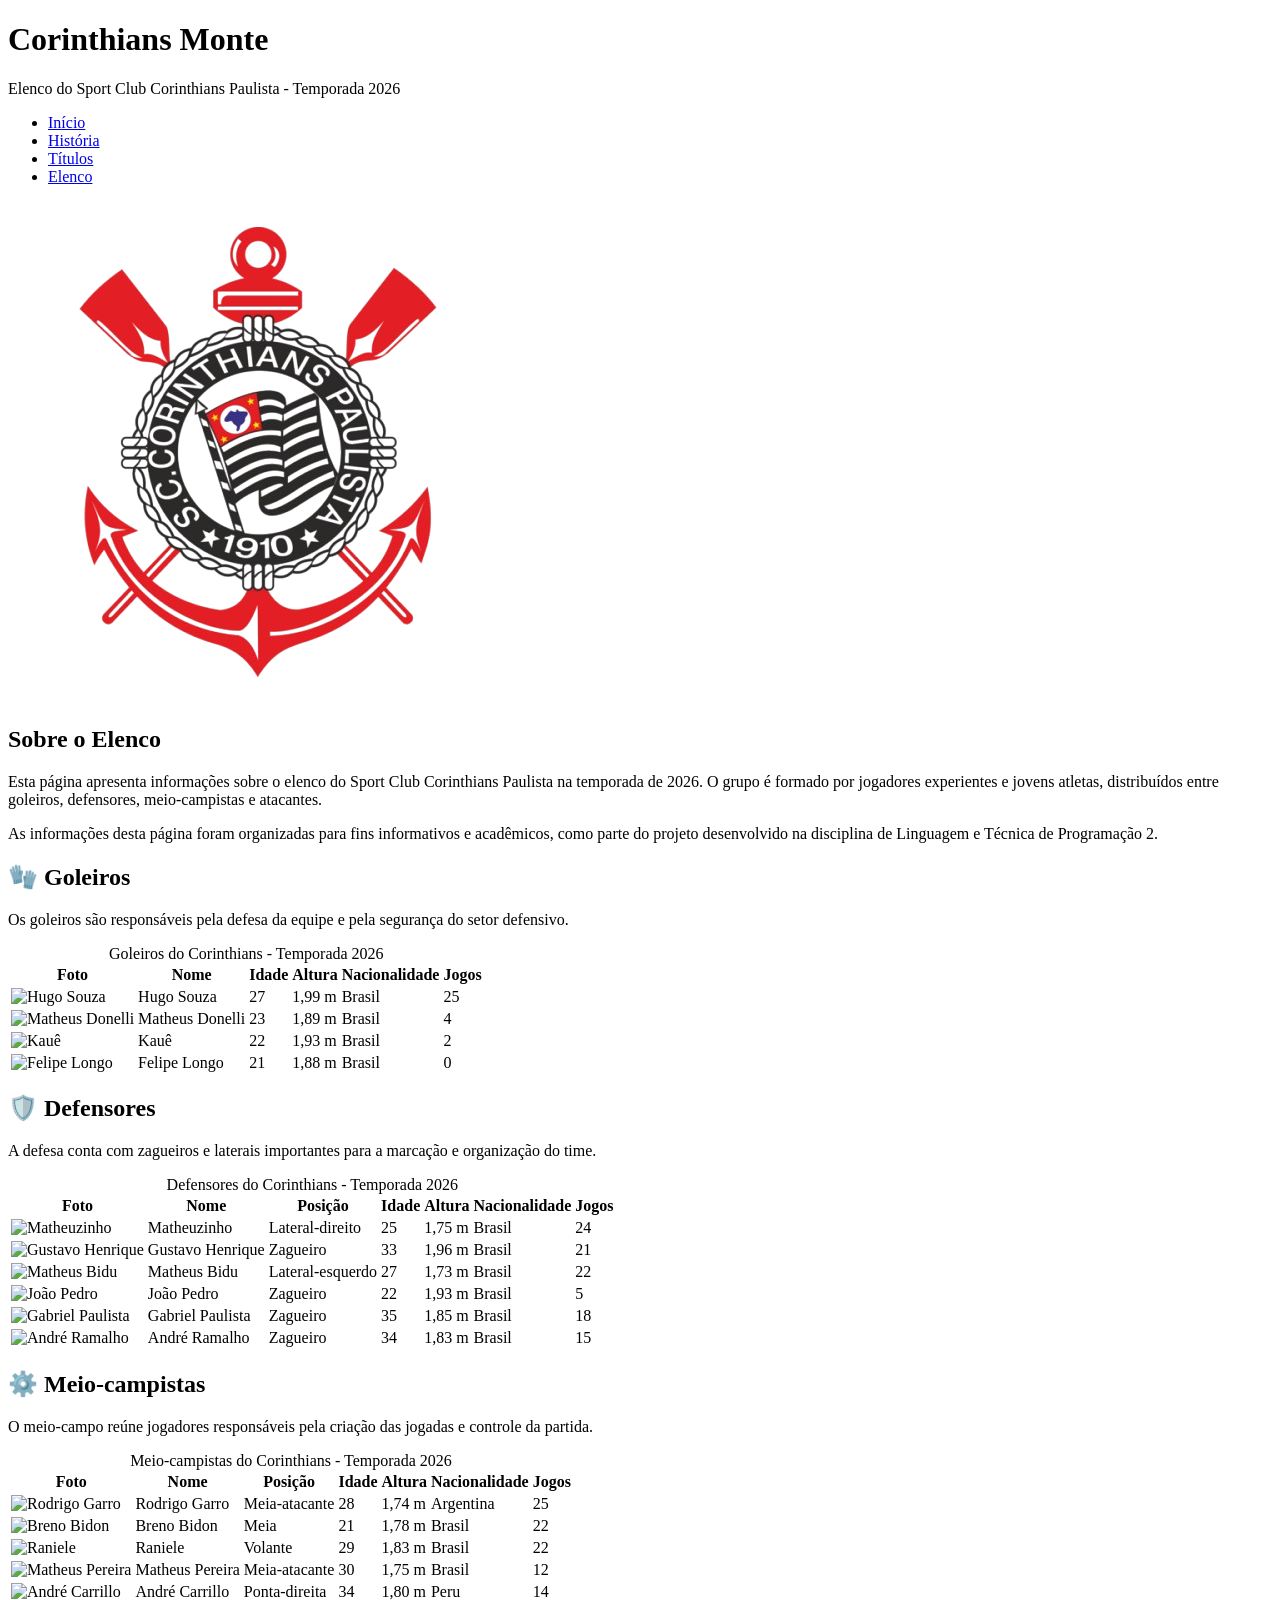
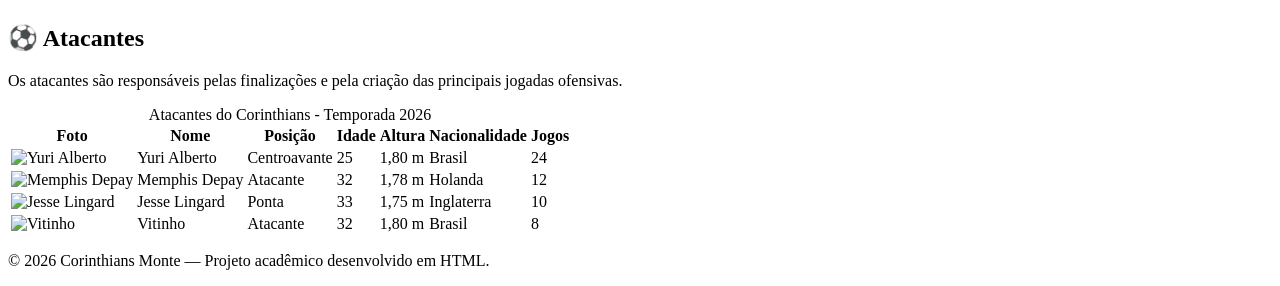
==== commit a329e6be: "Update elenco.html" ====
--- a/elenco.html
+++ b/elenco.html
@@ -2,818 +2,381 @@
 <html lang="pt-BR">
 
 <head>
-
-<meta charset="UTF-8">
-
-<meta name="viewport"
-content="width=device-width, initial-scale=1.0">
-
-<meta name="description"
-content="Página com informações sobre o elenco do Sport Club Corinthians Paulista na temporada de 2026.">
-
-<meta name="keywords"
-content="Corinthians, elenco Corinthians 2026, jogadores do Corinthians, futebol brasileiro">
-
-<meta name="author"
-content="Angélica Benigno de Vasconcelos, Laura Fernanda Galdino Ramos e Tharsila Caroline Almeida de Melo">
-
-<title>Elenco | Corinthians Monte</title>
-
-<link rel="stylesheet" href="css/style.css">
-
+    <meta charset="UTF-8">
+    <meta name="viewport" content="width=device-width, initial-scale=1.0">
+
+    <meta name="description"
+        content="Página com informações sobre o elenco do Sport Club Corinthians Paulista na temporada de 2026.">
+
+    <meta name="keywords"
+        content="Corinthians, elenco Corinthians 2026, jogadores do Corinthians, futebol brasileiro">
+
+    <meta name="author"
+        content="Angélica Benigno de Vasconcelos, Laura Fernanda Galdino Ramos e Tharsila Caroline Almeida de Melo">
+
+    <title>Elenco | Corinthians Monte</title>
+
+    <link rel="stylesheet" href="css/style.cssp">
 </head>
 
-<body bgcolor="#f4f4f4" text="#111111">
-
-<!-- CABEÇALHO -->
+<body>
+
 <header>
-
-<table width="100%"
-bgcolor="#000000"
-cellpadding="15"
-cellspacing="0">
-
-<tr>
-
-<td align="center">
-
-<font color="white">
-
-<h1>Corinthians Monte</h1>
-
-<p>
-Elenco do Sport Club Corinthians Paulista - Temporada 2026
-</p>
-
-</font>
-
-</td>
-
-</tr>
-
-</table>
-
+    <h1>Corinthians Monte</h1>
+    <p>Elenco do Sport Club Corinthians Paulista - Temporada 2026</p>
 </header>
 
-<!-- MENU -->
-<nav aria-label="Menu principal do site">
-
-<table width="100%"
-bgcolor="#111111"
-cellpadding="10"
-cellspacing="0">
-
-<tr>
-
-<td align="center">
-
-<a href="index.html">
-<font color="white">Início</font>
-</a>
-
-<font color="white"> | </font>
-
-<a href="historia.html">
-<font color="white">História</font>
-</a>
-
-<font color="white"> | </font>
-
-<a href="titulos.html">
-<font color="white">Títulos</font>
-</a>
-
-<font color="white"> | </font>
-
-<a href="elenco.html">
-<font color="white">Elenco</font>
-</a>
-
-</td>
-
-</tr>
-
-</table>
-
+<nav>
+    <ul>
+        <li><a href="index.html">Início</a></li>
+        <li><a href="historia.html">História</a></li>
+        <li><a href="titulos.html">Títulos</a></li>
+        <li><a href="elenco.html">Elenco</a></li>
+    </ul>
 </nav>
 
-<br>
-
-<!-- ESCUDO -->
-<center>
-
-<img
-src="img/brasao.png"
-alt="Escudo do Corinthians"
-width="160">
-
-</center>
-
-<br>
-
-<hr width="90%">
-
-<!-- CONTEÚDO PRINCIPAL -->
-<main>
-
-<!-- INTRODUÇÃO -->
-<section>
-
-<table
-width="90%"
-align="center"
-bgcolor="white"
-border="1"
-cellpadding="15"
-cellspacing="0">
-
-<tr>
-
-<td>
-
-<h2>Sobre o Elenco</h2>
-
-<p align="justify">
-
-Esta página apresenta informações sobre o elenco do Sport Club Corinthians Paulista
-na temporada de 2026. O grupo é formado por jogadores experientes e jovens atletas,
-distribuídos entre goleiros, defensores, meio-campistas e atacantes.
-
-</p>
-
-<p align="justify">
-
-As informações desta página foram organizadas para fins informativos e acadêmicos,
-como parte do projeto desenvolvido na disciplina de Linguagem e Técnica de Programação 2.
-
-</p>
-
-</td>
-
-</tr>
-
-</table>
-
-</section>
-
-<br>
-
-<!-- GOLEIROS -->
-<section>
-
-<table
-width="90%"
-align="center"
-bgcolor="white"
-border="1"
-cellpadding="15"
-cellspacing="0">
-
-<tr>
-
-<td>
-
-<h2>🧤 Goleiros</h2>
-
-<p>
-Os goleiros são responsáveis pela defesa da equipe e pela segurança do setor defensivo.
-</p>
-
-<table
-width="100%"
-border="1"
-cellpadding="8"
-cellspacing="0">
-
-<caption>
-
-<b>Goleiros do Corinthians - Temporada 2026</b>
-
-</caption>
-
-<thead bgcolor="#d9d9d9">
-
-<tr>
-
-<th width="15%">Foto</th>
-<th width="25%">Nome</th>
-<th width="10%">Idade</th>
-<th width="15%">Altura</th>
-<th width="20%">Nacionalidade</th>
-<th width="10%">Jogos</th>
-
-</tr>
-
-</thead>
-
-<tbody>
-
-<tr align="center">
-
-<td>
-
-<img
-src="https://conteudo.fpf.org.br/Pessoas/157323/DOCUMENTOS/foto/08b099f5-ba9a-461d-9c8c-b4bdba2a7022.png"
-alt="Hugo Souza"
-width="80"
-height="100">
-
-</td>
-
-<td>Hugo Souza</td>
-<td>27</td>
-<td>1,99 m</td>
-<td>Brasil</td>
-<td>25</td>
-
-</tr>
-
-<tr align="center">
-
-<td>
-
-<img
-src="https://conteudo.fpf.org.br/Pessoas/166059/DOCUMENTOS/foto/733f83c5-cb60-4567-ad70-815f3ecf7a43.png"
-alt="Matheus Donelli"
-width="80"
-height="100">
-
-</td>
-
-<td>Matheus Donelli</td>
-<td>23</td>
-<td>1,89 m</td>
-<td>Brasil</td>
-<td>4</td>
-
-</tr>
-
-<tr align="center">
-
-<td>
-
-<img
-src="https://conteudo.fpf.org.br/Pessoas/369322/DOCUMENTOS/foto/fc7994f0-9f8c-4ea5-8055-56008bfab417.png"
-alt="Kauê"
-width="80"
-height="100">
-
-</td>
-
-<td>Kauê</td>
-<td>22</td>
-<td>1,93 m</td>
-<td>Brasil</td>
-<td>2</td>
-
-</tr>
-
-<tr align="center">
-
-<td>
-
-<img
-src="https://conteudo.fpf.org.br/Pessoas/154609/DOCUMENTOS/foto/50b87b4f-2ade-41b2-956f-6ebe61aa3d22.jpg"
-alt="Felipe Longo"
-width="80"
-height="100">
-
-</td>
-
-<td>Felipe Longo</td>
-<td>21</td>
-<td>1,88 m</td>
-<td>Brasil</td>
-<td>0</td>
-
-</tr>
-
-</tbody>
-
-</table>
-
-</td>
-
-</tr>
-
-</table>
-
-</section>
-
-<br>
-
-<!-- DEFENSORES -->
-<section>
-
-<table
-width="90%"
-align="center"
-bgcolor="#e6e6e6"
-border="1"
-cellpadding="15"
-cellspacing="0">
-
-<tr>
-
-<td>
-
-<h2>🛡️ Defensores</h2>
-
-<p>
-A defesa conta com zagueiros e laterais importantes para a marcação e organização do time.
-</p>
-
-<table
-width="100%"
-border="1"
-cellpadding="8"
-cellspacing="0">
-
-<caption>
-
-<b>Defensores do Corinthians - Temporada 2026</b>
-
-</caption>
-
-<thead bgcolor="#cfcfcf">
-
-<tr>
-
-<th width="15%">Foto</th>
-<th>Nome</th>
-<th>Posição</th>
-<th>Idade</th>
-<th>Altura</th>
-<th>Nacionalidade</th>
-<th>Jogos</th>
-
-</tr>
-
-</thead>
-
-<tbody>
-
-<tr align="center">
-
-<td>
-<img
-src="https://conteudo.fpf.org.br/Pessoas/344495/DOCUMENTOS/foto/69ced058-2868-4199-9914-b95b4bd6bcf8.jpg"
-alt="Matheuzinho"
-width="80"
-height="100">
-</td>
-
-<td>Matheuzinho</td>
-<td>Lateral-direito</td>
-<td>25</td>
-<td>1,75 m</td>
-<td>Brasil</td>
-<td>24</td>
-
-</tr>
-
-<tr align="center">
-
-<td>
-<img
-src="https://conteudo.fpf.org.br/Pessoas/46383/DOCUMENTOS/foto/39700bd6-447d-45e1-a213-e39f6652b20b.jpg"
-alt="Gustavo Henrique"
-width="80"
-height="100">
-</td>
-
-<td>Gustavo Henrique</td>
-<td>Zagueiro</td>
-<td>33</td>
-<td>1,96 m</td>
-<td>Brasil</td>
-<td>21</td>
-
-</tr>
-
-<tr align="center">
-
-<td>
-<img
-src="https://conteudo.fpf.org.br/Pessoas/143984/DOCUMENTOS/foto/5c672199-1436-442b-a28b-972b653cc48c.jpg"
-alt="Matheus Bidu"
-width="80"
-height="100">
-</td>
-
-<td>Matheus Bidu</td>
-<td>Lateral-esquerdo</td>
-<td>27</td>
-<td>1,73 m</td>
-<td>Brasil</td>
-<td>22</td>
-
-</tr>
-
-<tr align="center">
-
-<td>
-<img
-src="https://conteudo.fpf.org.br/Pessoas/346476/DOCUMENTOS/foto/2e3812af-0d90-4ccb-b871-f6a311011087.png"
-alt="João Pedro"
-width="80"
-height="100">
-</td>
-
-<td>João Pedro</td>
-<td>Zagueiro</td>
-<td>22</td>
-<td>1,93 m</td>
-<td>Brasil</td>
-<td>5</td>
-
-</tr>
-
-<tr align="center">
-
-<td>
-<img
-src="https://conteudo.fpf.org.br/Pessoas/67238/DOCUMENTOS/foto/5a86445a-62ed-4479-95c0-ddde9f37b48d.jpg"
-alt="Gabriel Paulista"
-width="80"
-height="100">
-</td>
-
-<td>Gabriel Paulista</td>
-<td>Zagueiro</td>
-<td>35</td>
-<td>1,85 m</td>
-<td>Brasil</td>
-<td>18</td>
-
-</tr>
-
-<tr align="center">
-
-<td>
-<img
-src="https://conteudo.fpf.org.br/Pessoas/46586/DOCUMENTOS/foto/490e7ecf-784d-4b09-a2e6-02fbde71b0bb.jpg"
-alt="André Ramalho"
-width="80"
-height="100">
-</td>
-
-<td>André Ramalho</td>
-<td>Zagueiro</td>
-<td>34</td>
-<td>1,83 m</td>
-<td>Brasil</td>
-<td>15</td>
-
-</tr>
-
-</tbody>
-
-</table>
-
-</td>
-
-</tr>
-
-</table>
-
-</section>
-
-<br>
-
-<!-- MEIO-CAMPISTAS -->
-<section>
-
-<table
-width="90%"
-align="center"
-bgcolor="white"
-border="1"
-cellpadding="15"
-cellspacing="0">
-
-<tr>
-
-<td>
-
-<h2>⚙️ Meio-campistas</h2>
-
-<p>
-O meio-campo reúne jogadores responsáveis pela criação das jogadas e controle da partida.
-</p>
-
-<table
-width="100%"
-border="1"
-cellpadding="8"
-cellspacing="0">
-
-<caption>
-
-<b>Meio-campistas do Corinthians - Temporada 2026</b>
-
-</caption>
-
-<thead bgcolor="#d9d9d9">
-
-<tr>
-
-<th width="15%">Foto</th>
-<th>Nome</th>
-<th>Posição</th>
-<th>Idade</th>
-<th>Altura</th>
-<th>Nacionalidade</th>
-<th>Jogos</th>
-
-</tr>
-
-</thead>
-
-<tbody>
-
-<tr align="center">
-
-<td>
-<img
-src="https://conteudo.fpf.org.br/Pessoas/540831/DOCUMENTOS/foto/b9a7415c-4c0b-4d00-ad07-e0ac490f98c7.jpg"
-alt="Rodrigo Garro"
-width="80"
-height="100">
-</td>
-
-<td>Rodrigo Garro</td>
-<td>Meia-atacante</td>
-<td>28</td>
-<td>1,74 m</td>
-<td>Argentina</td>
-<td>25</td>
-
-</tr>
-
-<tr align="center">
-
-<td>
-<img
-src="https://conteudo.fpf.org.br/Pessoas/162961/DOCUMENTOS/foto/5d103216-2516-4921-a035-70f0fbd5f19f.png"
-alt="Breno Bidon"
-width="80"
-height="100">
-</td>
-
-<td>Breno Bidon</td>
-<td>Meia</td>
-<td>21</td>
-<td>1,78 m</td>
-<td>Brasil</td>
-<td>22</td>
-
-</tr>
-
-<tr align="center">
-
-<td>
-<img
-src="https://conteudo.fpf.org.br/Pessoas/151989/DOCUMENTOS/foto/9d6a9860-0843-4a69-b9bc-da9e08babbf0.jpg"
-alt="Raniele"
-width="80"
-height="100">
-</td>
-
-<td>Raniele</td>
-<td>Volante</td>
-<td>29</td>
-<td>1,83 m</td>
-<td>Brasil</td>
-<td>22</td>
-
-</tr>
-
-<tr align="center">
-
-<td>
-<img
-src="https://conteudo.fpf.org.br/Pessoas/74260/DOCUMENTOS/foto/7c37c906-96e9-4b55-b273-84d273a263b9.jpg"
-alt="Matheus Pereira"
-width="80"
-height="100">
-</td>
-
-<td>Matheus Pereira</td>
-<td>Meia-atacante</td>
-<td>30</td>
-<td>1,75 m</td>
-<td>Brasil</td>
-<td>12</td>
-
-</tr>
-
-<tr align="center">
-
-<td>
-<img
-src="https://conteudo.fpf.org.br/Pessoas/590234/DOCUMENTOS/foto/4b054925-8887-49b7-96f4-af6638fcb410.png"
-alt="André Carrillo"
-width="80"
-height="100">
-</td>
-
-<td>André Carrillo</td>
-<td>Ponta-direita</td>
-<td>34</td>
-<td>1,80 m</td>
-<td>Peru</td>
-<td>14</td>
-
-</tr>
-
-</tbody>
-
-</table>
-
-</td>
-
-</tr>
-
-</table>
-
-</section>
-
-<br>
-
-<!-- ATAQUE -->
-<section>
-
-<table
-width="90%"
-align="center"
-bgcolor="#e6e6e6"
-border="1"
-cellpadding="15"
-cellspacing="0">
-
-<tr>
-
-<td>
-
-<h2>⚽ Atacantes</h2>
-
-<p>
-Os atacantes são responsáveis pelas finalizações e pela criação das principais jogadas ofensivas.
-</p>
-
-<table
-width="100%"
-border="1"
-cellpadding="8"
-cellspacing="0">
-
-<caption>
-
-<b>Atacantes do Corinthians - Temporada 2026</b>
-
-</caption>
-
-<thead bgcolor="#cfcfcf">
-
-<tr>
-
-<th width="15%">Foto</th>
-<th>Nome</th>
-<th>Posição</th>
-<th>Idade</th>
-<th>Altura</th>
-<th>Nacionalidade</th>
-<th>Jogos</th>
-
-</tr>
-
-</thead>
-
-<tbody>
-
-<tr align="center">
-
-<td>
-<img
-src="https://conteudo.fpf.org.br/Pessoas/109981/DOCUMENTOS/foto/18072022115811087.jpg"
-alt="Yuri Alberto"
-width="80"
-height="100">
-</td>
-
-<td>Yuri Alberto</td>
-<td>Centroavante</td>
-<td>25</td>
-<td>1,80 m</td>
-<td>Brasil</td>
-<td>24</td>
-
-</tr>
-
-<tr align="center">
-
-<td>
-<img
-src="https://conteudo.fpf.org.br/Pessoas/590241/DOCUMENTOS/foto/e5052085-93fd-4d06-86b1-efa4bbb4fa2f.png"
-alt="Memphis Depay"
-width="80"
-height="100">
-</td>
-
-<td>Memphis Depay</td>
-<td>Atacante</td>
-<td>32</td>
-<td>1,78 m</td>
-<td>Holanda</td>
-<td>12</td>
-
-</tr>
-
-<tr align="center">
-
-<td>
-<img
-src="https://conteudo.fpf.org.br/Pessoas/622308/DOCUMENTOS/foto/690aca7d-cd6a-460d-aa22-441066dcc3e9.jpg"
-alt="Jesse Lingard"
-width="80"
-height="100">
-</td>
-
-<td>Jesse Lingard</td>
-<td>Ponta</td>
-<td>33</td>
-<td>1,75 m</td>
-<td>Inglaterra</td>
-<td>10</td>
-
-</tr>
-
-<tr align="center">
-
-<td>
-<img
-src="https://conteudo.fpf.org.br/Pessoas/113747/DOCUMENTOS/foto/a6dd2d41-784c-4446-95f0-199d96239e05.jpg"
-alt="Vitinho"
-width="80"
-height="100">
-</td>
-
-<td>Vitinho</td>
-<td>Atacante</td>
-<td>32</td>
-<td>1,80 m</td>
-<td>Brasil</td>
-<td>8</td>
-
-</tr>
-
-</tbody>
-
-</table>
-
-</td>
-
-</tr>
-
-</table>
+<div class="escudo-container">
+    <img src="img/brasao.png" alt="Escudo do Corinthians" class="escudo">
+</div>
+
+<main class="container">
+
+<section class="card">
+
+    <h2>Sobre o Elenco</h2>
+
+    <p>
+        Esta página apresenta informações sobre o elenco do Sport Club Corinthians Paulista
+        na temporada de 2026. O grupo é formado por jogadores experientes e jovens atletas,
+        distribuídos entre goleiros, defensores, meio-campistas e atacantes.
+    </p>
+
+    <p>
+        As informações desta página foram organizadas para fins informativos e acadêmicos,
+        como parte do projeto desenvolvido na disciplina de Linguagem e Técnica de Programação 2.
+    </p>
+
+</section>
+
+<section class="card">
+
+    <h2>🧤 Goleiros</h2>
+
+    <p>
+        Os goleiros são responsáveis pela defesa da equipe e pela segurança do setor defensivo.
+    </p>
+
+    <table class="tabela-jogadores">
+
+        <caption>Goleiros do Corinthians - Temporada 2026</caption>
+
+        <thead>
+            <tr>
+                <th>Foto</th>
+                <th>Nome</th>
+                <th>Idade</th>
+                <th>Altura</th>
+                <th>Nacionalidade</th>
+                <th>Jogos</th>
+            </tr>
+        </thead>
+
+        <tbody>
+
+            <tr>
+                <td><img src="https://conteudo.fpf.org.br/Pessoas/157323/DOCUMENTOS/foto/08b099f5-ba9a-461d-9c8c-b4bdba2a7022.png" alt="Hugo Souza"></td>
+                <td>Hugo Souza</td>
+                <td>27</td>
+                <td>1,99 m</td>
+                <td>Brasil</td>
+                <td>25</td>
+            </tr>
+
+            <tr>
+                <td><img src="https://conteudo.fpf.org.br/Pessoas/166059/DOCUMENTOS/foto/733f83c5-cb60-4567-ad70-815f3ecf7a43.png" alt="Matheus Donelli"></td>
+                <td>Matheus Donelli</td>
+                <td>23</td>
+                <td>1,89 m</td>
+                <td>Brasil</td>
+                <td>4</td>
+            </tr>
+
+            <tr>
+                <td><img src="https://conteudo.fpf.org.br/Pessoas/369322/DOCUMENTOS/foto/fc7994f0-9f8c-4ea5-8055-56008bfab417.png" alt="Kauê"></td>
+                <td>Kauê</td>
+                <td>22</td>
+                <td>1,93 m</td>
+                <td>Brasil</td>
+                <td>2</td>
+            </tr>
+
+            <tr>
+                <td><img src="https://conteudo.fpf.org.br/Pessoas/154609/DOCUMENTOS/foto/50b87b4f-2ade-41b2-956f-6ebe61aa3d22.jpg" alt="Felipe Longo"></td>
+                <td>Felipe Longo</td>
+                <td>21</td>
+                <td>1,88 m</td>
+                <td>Brasil</td>
+                <td>0</td>
+            </tr>
+
+        </tbody>
+
+    </table>
+
+</section>
+
+<section class="card">
+
+    <h2>🛡️ Defensores</h2>
+
+    <p>
+        A defesa conta com zagueiros e laterais importantes para a marcação e organização do time.
+    </p>
+
+    <table class="tabela-jogadores">
+
+        <caption>Defensores do Corinthians - Temporada 2026</caption>
+
+        <thead>
+            <tr>
+                <th>Foto</th>
+                <th>Nome</th>
+                <th>Posição</th>
+                <th>Idade</th>
+                <th>Altura</th>
+                <th>Nacionalidade</th>
+                <th>Jogos</th>
+            </tr>
+        </thead>
+
+        <tbody>
+
+            <tr>
+                <td><img src="https://conteudo.fpf.org.br/Pessoas/344495/DOCUMENTOS/foto/69ced058-2868-4199-9914-b95b4bd6bcf8.jpg" alt="Matheuzinho"></td>
+                <td>Matheuzinho</td>
+                <td>Lateral-direito</td>
+                <td>25</td>
+                <td>1,75 m</td>
+                <td>Brasil</td>
+                <td>24</td>
+            </tr>
+
+            <tr>
+                <td><img src="https://conteudo.fpf.org.br/Pessoas/46383/DOCUMENTOS/foto/39700bd6-447d-45e1-a213-e39f6652b20b.jpg" alt="Gustavo Henrique"></td>
+                <td>Gustavo Henrique</td>
+                <td>Zagueiro</td>
+                <td>33</td>
+                <td>1,96 m</td>
+                <td>Brasil</td>
+                <td>21</td>
+            </tr>
+
+            <tr>
+                <td><img src="https://conteudo.fpf.org.br/Pessoas/143984/DOCUMENTOS/foto/5c672199-1436-442b-a28b-972b653cc48c.jpg" alt="Matheus Bidu"></td>
+                <td>Matheus Bidu</td>
+                <td>Lateral-esquerdo</td>
+                <td>27</td>
+                <td>1,73 m</td>
+                <td>Brasil</td>
+                <td>22</td>
+            </tr>
+                        <tr>
+                <td><img src="https://conteudo.fpf.org.br/Pessoas/346476/DOCUMENTOS/foto/2e3812af-0d90-4ccb-b871-f6a311011087.png" alt="João Pedro"></td>
+                <td>João Pedro</td>
+                <td>Zagueiro</td>
+                <td>22</td>
+                <td>1,93 m</td>
+                <td>Brasil</td>
+                <td>5</td>
+            </tr>
+
+            <tr>
+                <td><img src="https://conteudo.fpf.org.br/Pessoas/67238/DOCUMENTOS/foto/5a86445a-62ed-4479-95c0-ddde9f37b48d.jpg" alt="Gabriel Paulista"></td>
+                <td>Gabriel Paulista</td>
+                <td>Zagueiro</td>
+                <td>35</td>
+                <td>1,85 m</td>
+                <td>Brasil</td>
+                <td>18</td>
+            </tr>
+
+            <tr>
+                <td><img src="https://conteudo.fpf.org.br/Pessoas/46586/DOCUMENTOS/foto/490e7ecf-784d-4b09-a2e6-02fbde71b0bb.jpg" alt="André Ramalho"></td>
+                <td>André Ramalho</td>
+                <td>Zagueiro</td>
+                <td>34</td>
+                <td>1,83 m</td>
+                <td>Brasil</td>
+                <td>15</td>
+            </tr>
+
+        </tbody>
+
+    </table>
+
+</section>
+
+<section class="card">
+
+    <h2>⚙️ Meio-campistas</h2>
+
+    <p>
+        O meio-campo reúne jogadores responsáveis pela criação das jogadas e controle da partida.
+    </p>
+
+    <table class="tabela-jogadores">
+
+        <caption>Meio-campistas do Corinthians - Temporada 2026</caption>
+
+        <thead>
+            <tr>
+                <th>Foto</th>
+                <th>Nome</th>
+                <th>Posição</th>
+                <th>Idade</th>
+                <th>Altura</th>
+                <th>Nacionalidade</th>
+                <th>Jogos</th>
+            </tr>
+        </thead>
+
+        <tbody>
+
+            <tr>
+                <td><img src="https://conteudo.fpf.org.br/Pessoas/540831/DOCUMENTOS/foto/b9a7415c-4c0b-4d00-ad07-e0ac490f98c7.jpg" alt="Rodrigo Garro"></td>
+                <td>Rodrigo Garro</td>
+                <td>Meia-atacante</td>
+                <td>28</td>
+                <td>1,74 m</td>
+                <td>Argentina</td>
+                <td>25</td>
+            </tr>
+
+            <tr>
+                <td><img src="https://conteudo.fpf.org.br/Pessoas/162961/DOCUMENTOS/foto/5d103216-2516-4921-a035-70f0fbd5f19f.png" alt="Breno Bidon"></td>
+                <td>Breno Bidon</td>
+                <td>Meia</td>
+                <td>21</td>
+                <td>1,78 m</td>
+                <td>Brasil</td>
+                <td>22</td>
+            </tr>
+
+            <tr>
+                <td><img src="https://conteudo.fpf.org.br/Pessoas/151989/DOCUMENTOS/foto/9d6a9860-0843-4a69-b9bc-da9e08babbf0.jpg" alt="Raniele"></td>
+                <td>Raniele</td>
+                <td>Volante</td>
+                <td>29</td>
+                <td>1,83 m</td>
+                <td>Brasil</td>
+                <td>22</td>
+            </tr>
+
+            <tr>
+                <td><img src="https://conteudo.fpf.org.br/Pessoas/74260/DOCUMENTOS/foto/7c37c906-96e9-4b55-b273-84d273a263b9.jpg" alt="Matheus Pereira"></td>
+                <td>Matheus Pereira</td>
+                <td>Meia-atacante</td>
+                <td>30</td>
+                <td>1,75 m</td>
+                <td>Brasil</td>
+                <td>12</td>
+            </tr>
+
+            <tr>
+                <td><img src="https://conteudo.fpf.org.br/Pessoas/590234/DOCUMENTOS/foto/4b054925-8887-49b7-96f4-af6638fcb410.png" alt="André Carrillo"></td>
+                <td>André Carrillo</td>
+                <td>Ponta-direita</td>
+                <td>34</td>
+                <td>1,80 m</td>
+                <td>Peru</td>
+                <td>14</td>
+            </tr>
+
+        </tbody>
+
+    </table>
+
+</section>
+
+<section class="card">
+
+    <h2>⚽ Atacantes</h2>
+
+    <p>
+        Os atacantes são responsáveis pelas finalizações e pela criação das principais jogadas ofensivas.
+    </p>
+
+    <table class="tabela-jogadores">
+
+        <caption>Atacantes do Corinthians - Temporada 2026</caption>
+
+        <thead>
+            <tr>
+                <th>Foto</th>
+                <th>Nome</th>
+                <th>Posição</th>
+                <th>Idade</th>
+                <th>Altura</th>
+                <th>Nacionalidade</th>
+                <th>Jogos</th>
+            </tr>
+        </thead>
+
+        <tbody>
+
+            <tr>
+                <td><img src="https://conteudo.fpf.org.br/Pessoas/109981/DOCUMENTOS/foto/18072022115811087.jpg" alt="Yuri Alberto"></td>
+                <td>Yuri Alberto</td>
+                <td>Centroavante</td>
+                <td>25</td>
+                <td>1,80 m</td>
+                <td>Brasil</td>
+                <td>24</td>
+            </tr>
+
+            <tr>
+                <td><img src="https://conteudo.fpf.org.br/Pessoas/590241/DOCUMENTOS/foto/e5052085-93fd-4d06-86b1-efa4bbb4fa2f.png" alt="Memphis Depay"></td>
+                <td>Memphis Depay</td>
+                <td>Atacante</td>
+                <td>32</td>
+                <td>1,78 m</td>
+                <td>Holanda</td>
+                <td>12</td>
+            </tr>
+
+            <tr>
+                <td><img src="https://conteudo.fpf.org.br/Pessoas/622308/DOCUMENTOS/foto/690aca7d-cd6a-460d-aa22-441066dcc3e9.jpg" alt="Jesse Lingard"></td>
+                <td>Jesse Lingard</td>
+                <td>Ponta</td>
+                <td>33</td>
+                <td>1,75 m</td>
+                <td>Inglaterra</td>
+                <td>10</td>
+            </tr>
+
+            <tr>
+                <td><img src="https://conteudo.fpf.org.br/Pessoas/113747/DOCUMENTOS/foto/a6dd2d41-784c-4446-95f0-199d96239e05.jpg" alt="Vitinho"></td>
+                <td>Vitinho</td>
+                <td>Atacante</td>
+                <td>32</td>
+                <td>1,80 m</td>
+                <td>Brasil</td>
+                <td>8</td>
+            </tr>
+
+        </tbody>
+
+    </table>
 
 </section>
 
 </main>
 
-<br>
-
-<hr width="90%">
-
-<!-- RODAPÉ -->
 <footer>
-
-<table width="100%"
-bgcolor="#000000"
-cellpadding="15"
-cellspacing="0">
-
-<tr>
-
-<td align="center">
-
-<font color="white">
-
-<p>
-&copy; 2026 Corinthians Monte - Projeto acadêmico desenvolvido em HTML.
-</p>
-
-</font>
-
-</td>
-
-</tr>
-
-</table>
-
+    <p>
+        © 2026 Corinthians Monte — Projeto acadêmico desenvolvido em HTML.
+    </p>
 </footer>
 
 </body>
-
 </html>
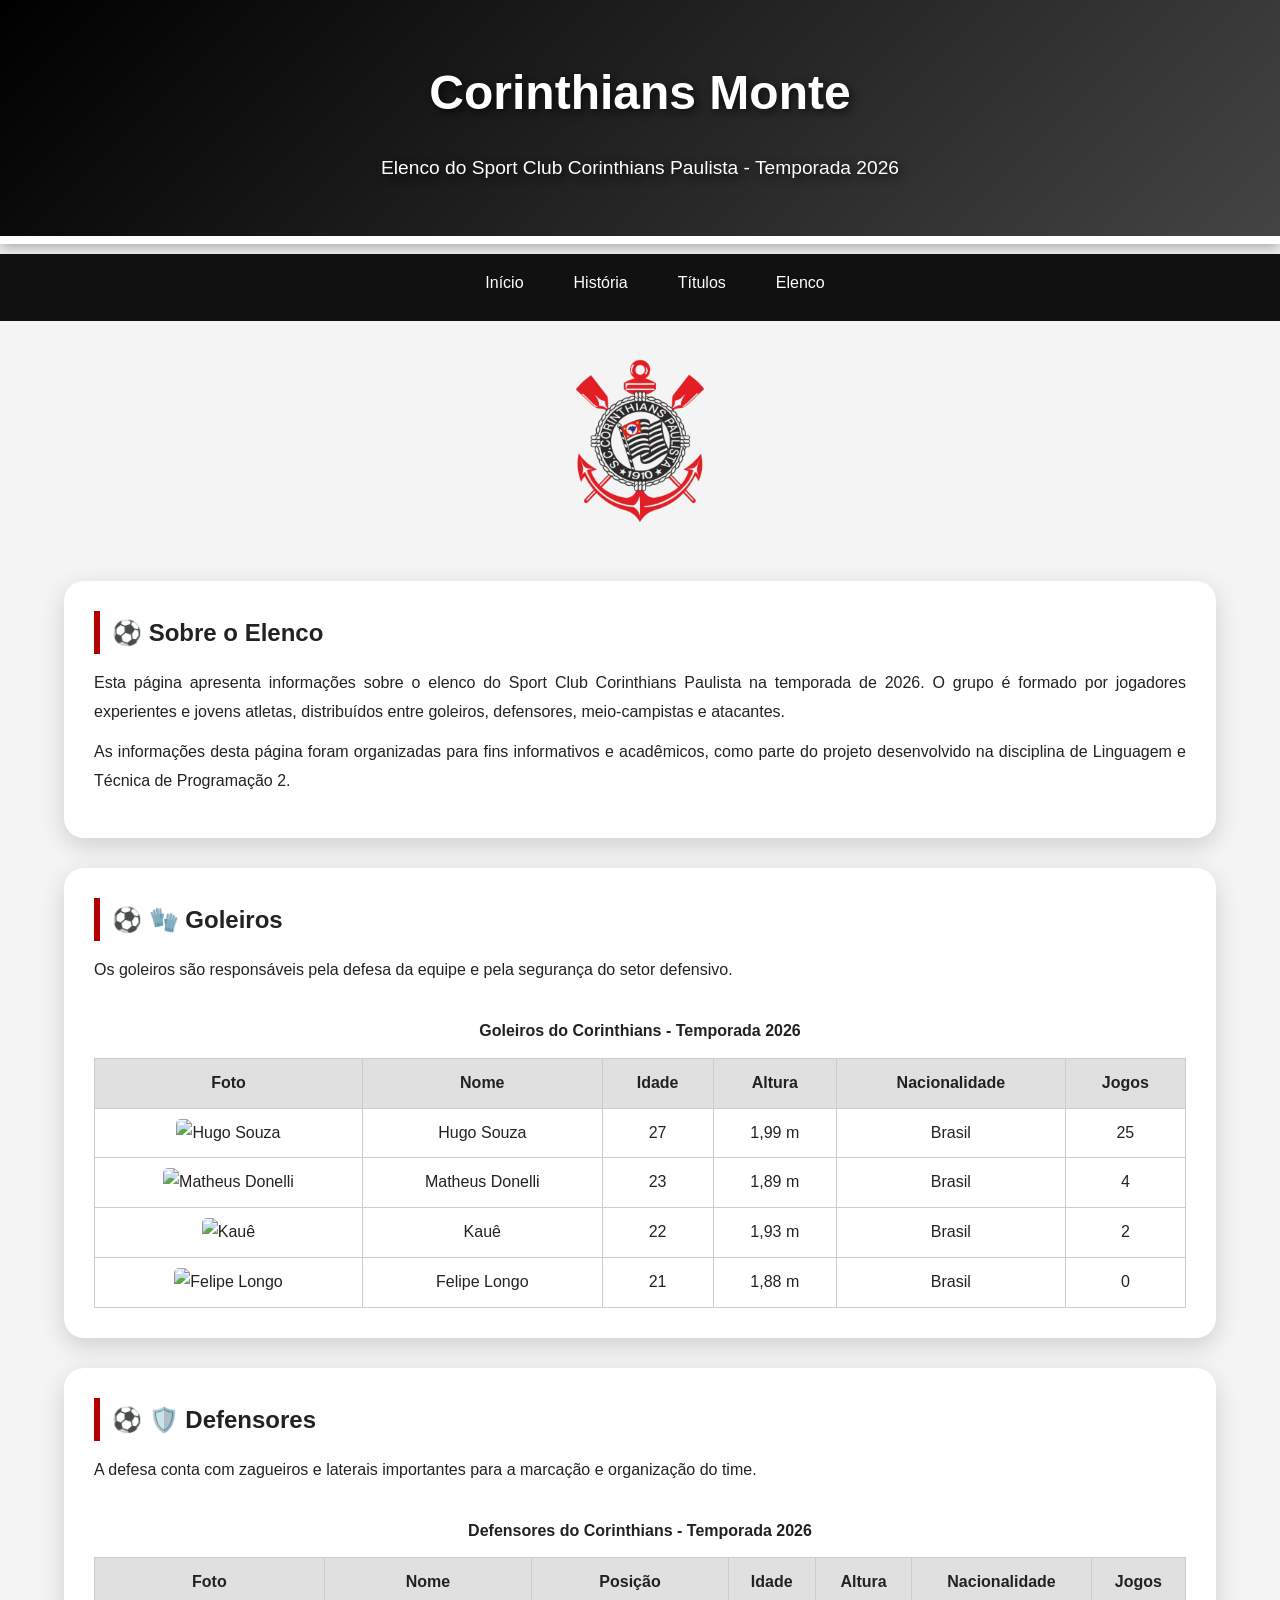
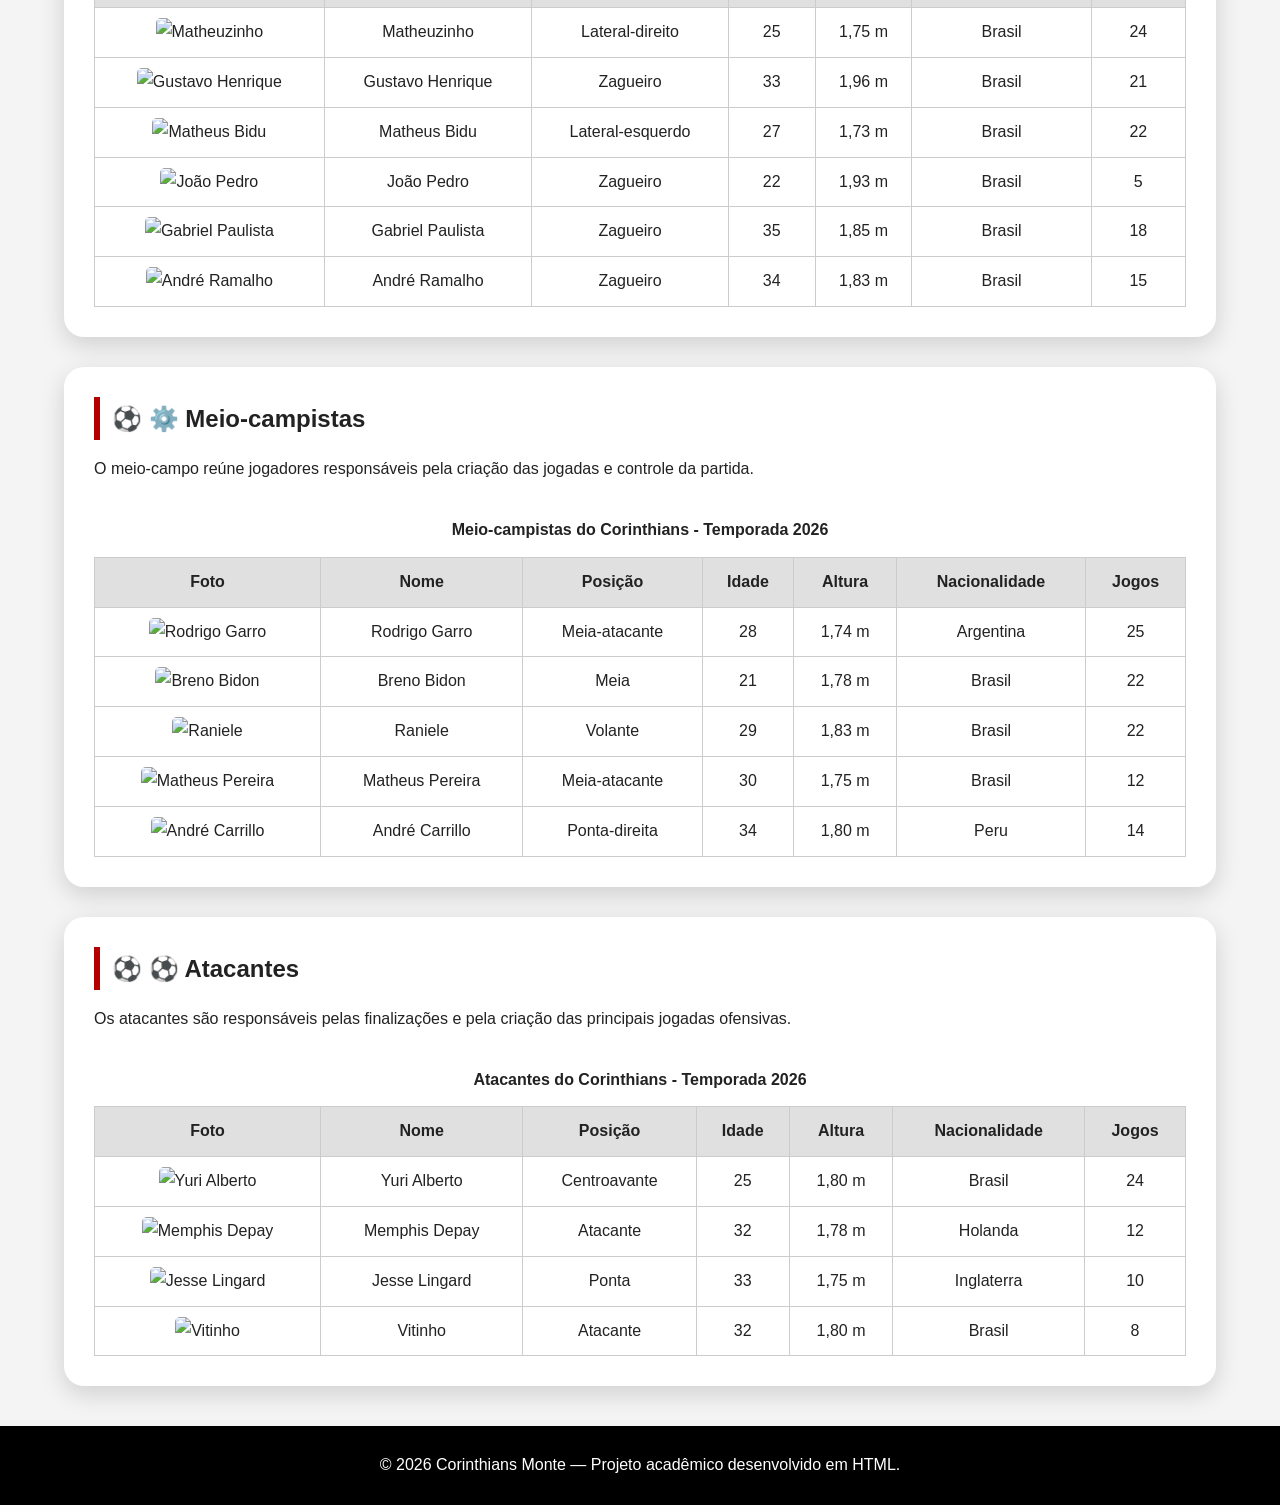
==== commit 14587efd: "Update elenco.html" ====
--- a/elenco.html
+++ b/elenco.html
@@ -16,7 +16,7 @@
 
     <title>Elenco | Corinthians Monte</title>
 
-    <link rel="stylesheet" href="css/style.cssp">
+    <link rel="stylesheet" href="css/style.css">
 </head>
 
 <body>
--- a/css/style.css
+++ b/css/style.css
@@ -0,0 +1,232 @@
+*{
+margin:0;
+padding:0;
+box-sizing:border-box;
+}
+
+body{
+font-family:'Segoe UI',sans-serif;
+background:#f4f4f4;
+color:#222;
+line-height:1.8;
+}
+
+/* CABEÇALHO */
+
+header{
+background:linear-gradient(135deg,#000,#444);
+color:white;
+text-align:center;
+padding:50px 20px;
+text-shadow:3px 3px 8px rgba(0,0,0,.7);
+box-shadow:0 4px 12px rgba(0,0,0,.3);
+border-bottom:8px solid white;
+}
+
+header h1{
+font-size:3rem;
+margin-bottom:15px;
+}
+
+header p{
+font-size:1.2rem;
+max-width:800px;
+margin:0 auto;
+text-align:center;
+}
+
+/* MENU */
+
+nav{
+background:#111;
+position:sticky;
+top:0;
+z-index:999;
+}
+
+nav ul{
+display:flex;
+justify-content:center;
+list-style:none;
+}
+
+nav a{
+display:block;
+padding:15px 25px;
+color:white;
+text-decoration:none;
+transition:.4s;
+}
+
+nav a:hover{
+background:#fff;
+color:#000;
+transform:scale(1.1);
+}
+
+/* ESCUDO */
+
+.escudo-container{
+text-align:center;
+margin:30px 0;
+}
+
+.escudo{
+width:180px;
+transition:.8s;
+}
+
+.escudo:hover{
+transform:rotate(360deg) scale(1.1);
+}
+
+/* CONTEÚDO */
+
+.container{
+width:90%;
+max-width:1200px;
+margin:40px auto;
+}
+
+.card{
+background:white;
+padding:30px;
+margin-bottom:30px;
+border-radius:20px;
+box-shadow:0 8px 25px rgba(0,0,0,.15);
+transition:.4s;
+animation:fadeIn 1s ease;
+}
+
+.card:hover{
+transform:translateY(-8px);
+}
+
+/* TÍTULOS */
+
+h2{
+margin-bottom:15px;
+border-left:6px solid #b30000;
+padding-left:12px;
+}
+
+h2::before{
+content:"⚽ ";
+}
+
+h3{
+margin-top:20px;
+margin-bottom:10px;
+color:#111;
+}
+
+/* PARÁGRAFOS */
+
+p{
+text-align:justify;
+margin-bottom:12px;
+word-wrap:break-word;
+}
+
+/* LISTAS */
+
+ul{
+padding-left:30px;
+margin-top:10px;
+}
+
+li{
+margin-bottom:8px;
+transition:.3s;
+}
+
+li:hover{
+color:#b30000;
+transform:translateX(8px);
+}
+
+li:nth-child(even){
+color:#555;
+}
+
+/* ARTIGOS */
+
+article{
+margin-top:20px;
+padding-top:10px;
+}
+
+article + article{
+border-top:1px solid #ddd;
+margin-top:20px;
+padding-top:20px;
+}
+
+/* TABELAS DO ELENCO */
+
+.tabela-jogadores{
+width:100%;
+border-collapse:collapse;
+margin-top:20px;
+background:white;
+}
+
+.tabela-jogadores caption{
+font-weight:bold;
+padding:12px;
+font-size:1rem;
+}
+
+.tabela-jogadores th{
+background:#e0e0e0;
+padding:10px;
+border:1px solid #ccc;
+}
+
+.tabela-jogadores td{
+padding:10px;
+border:1px solid #ccc;
+text-align:center;
+}
+
+.tabela-jogadores tr:hover{
+background:#f8f8f8;
+}
+
+.tabela-jogadores img{
+width:80px;
+height:100px;
+object-fit:cover;
+border-radius:5px;
+}
+
+/* RODAPÉ */
+
+footer{
+background:#000;
+color:white;
+text-align:center;
+padding:25px;
+margin-top:40px;
+}
+
+footer p{
+text-align:center;
+margin:0 auto;
+}
+
+/* ANIMAÇÃO */
+
+@keyframes fadeIn{
+
+from{
+opacity:0;
+transform:translateY(40px);
+}
+
+to{
+opacity:1;
+transform:translateY(0);
+}
+
+}
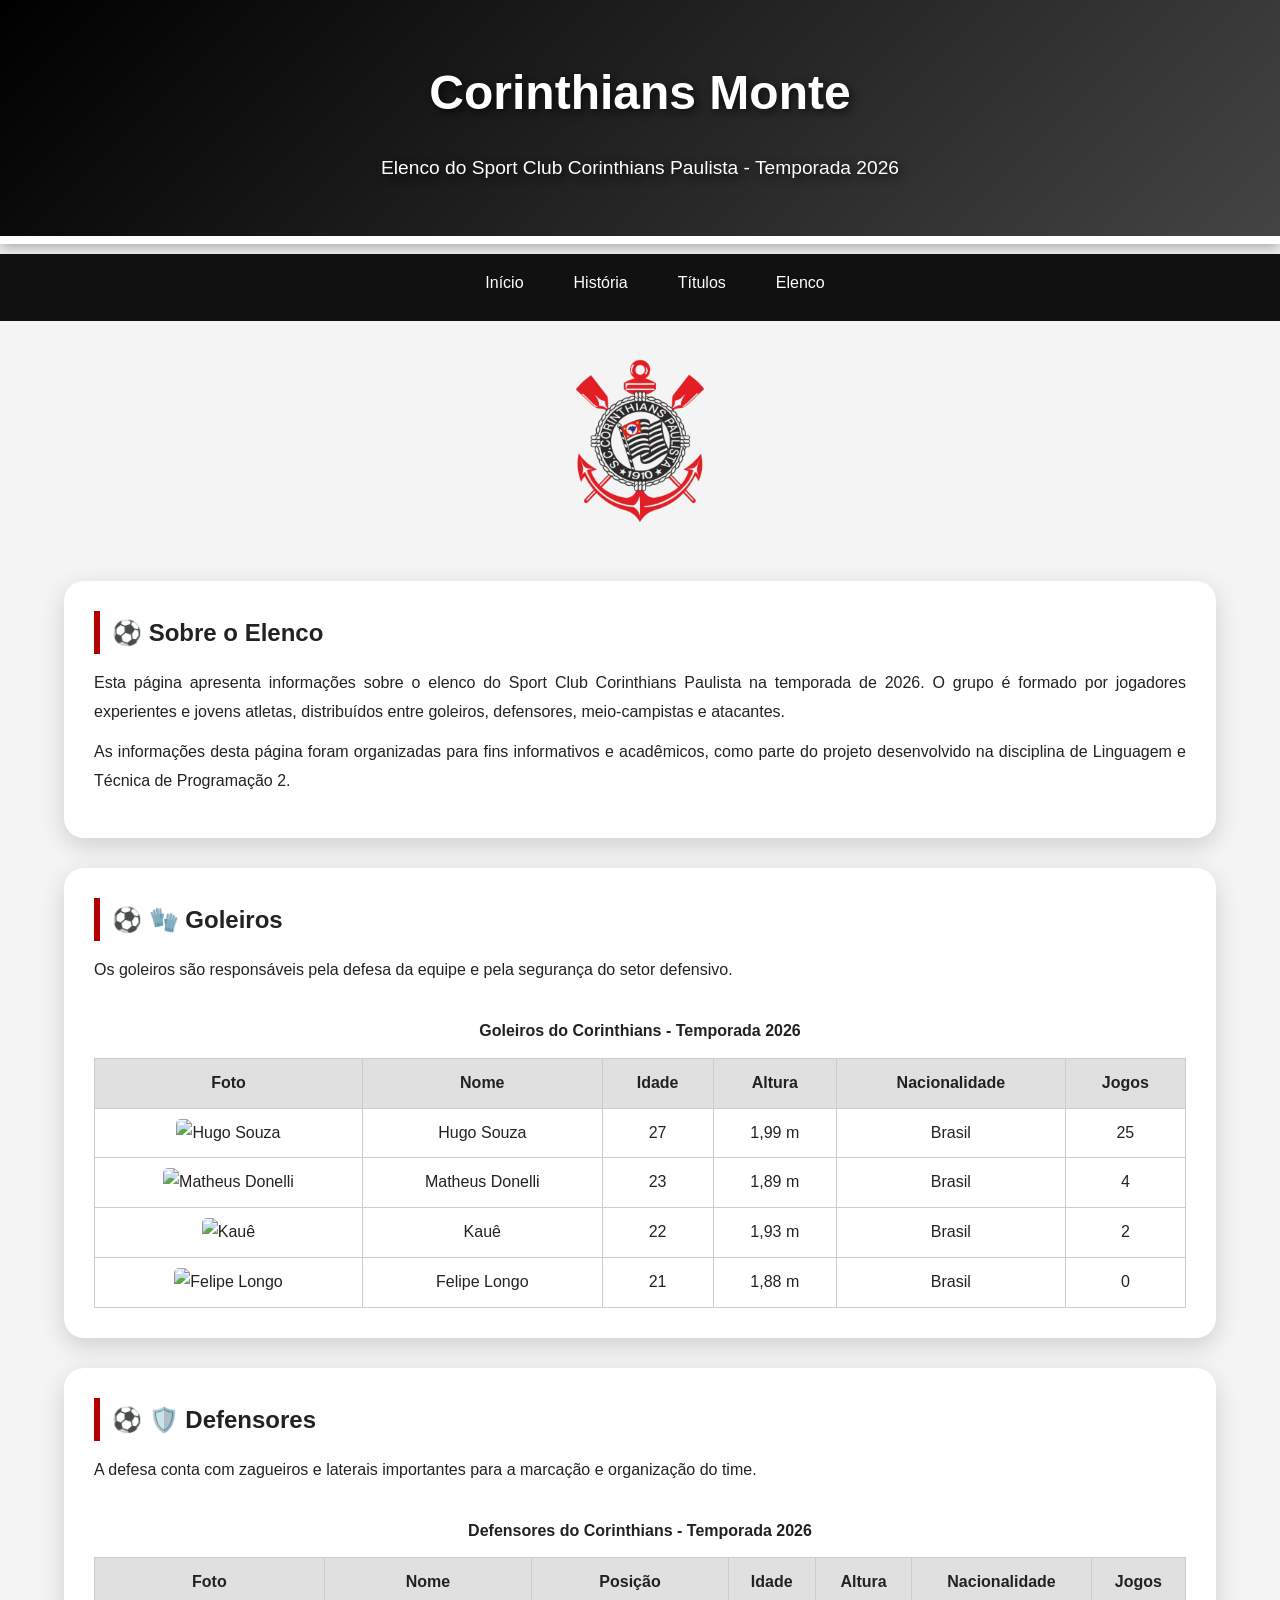
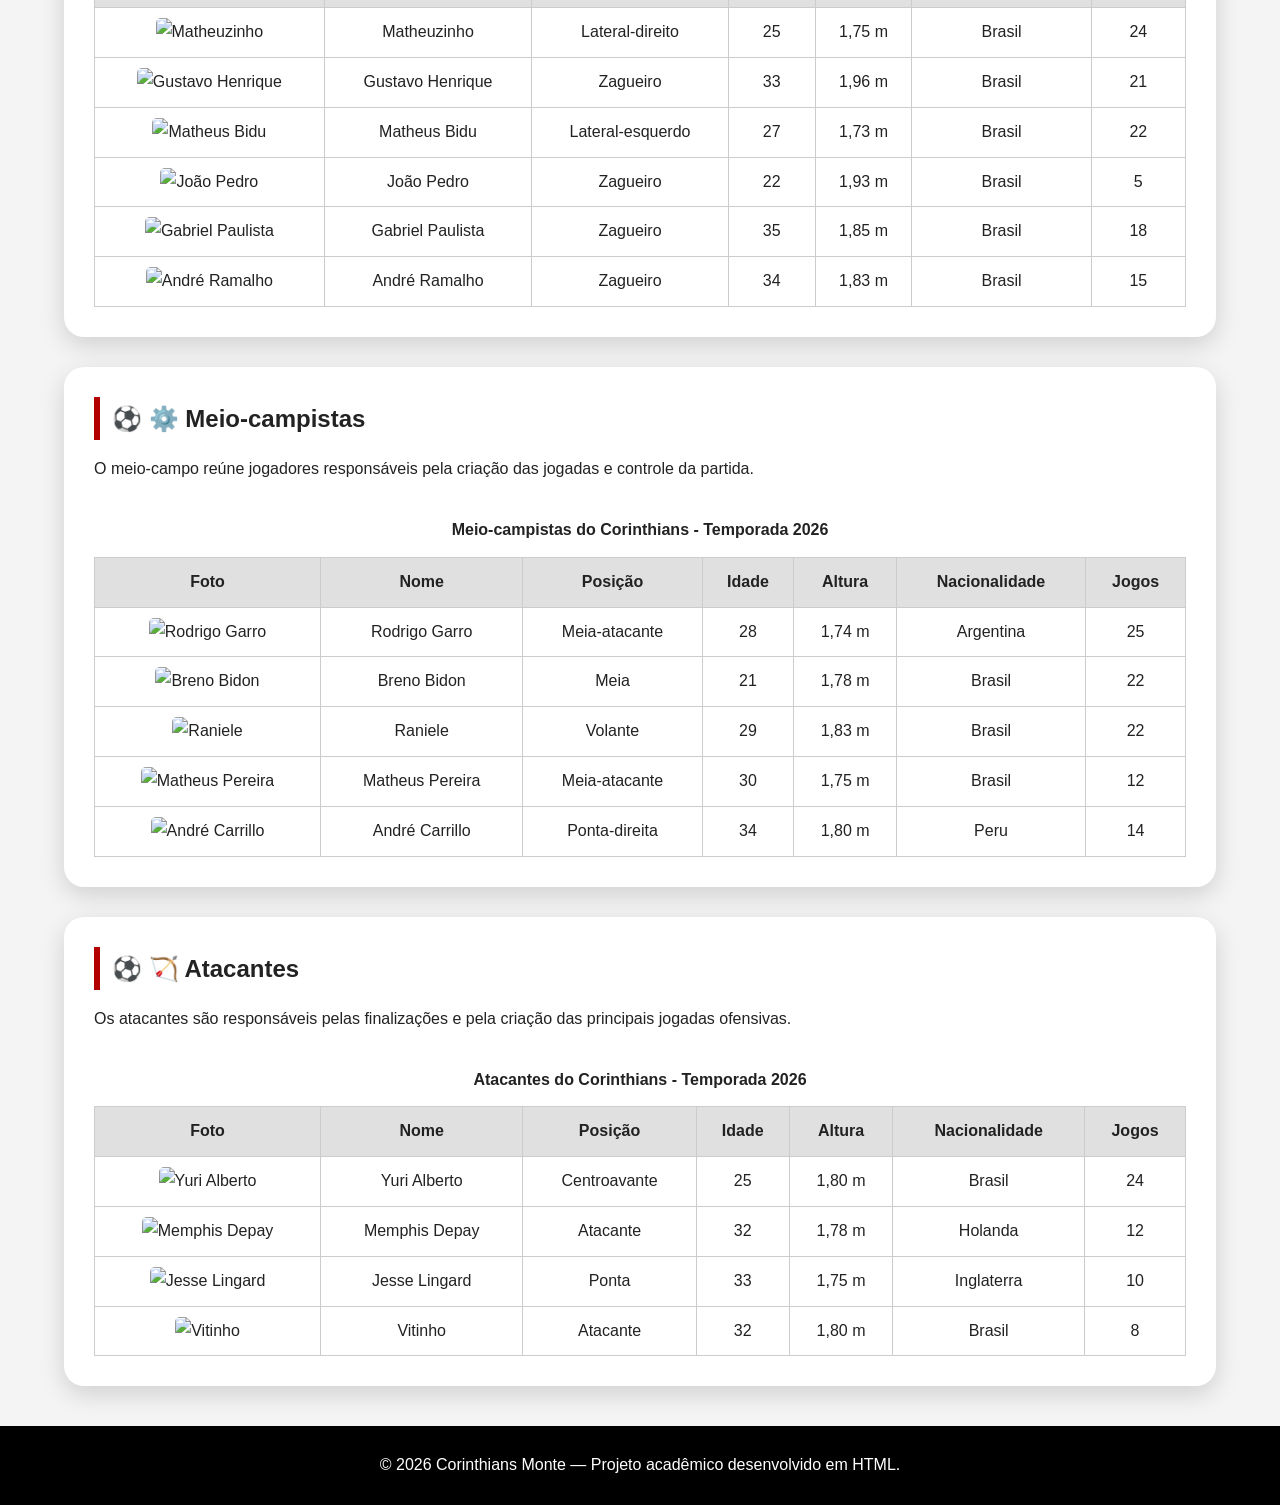
==== commit 013429c8: "Fix HTML encoding issues in elenco.html" ====
--- a/elenco.html
+++ b/elenco.html
@@ -300,7 +300,7 @@
 
 <section class="card">
 
-    <h2>⚽ Atacantes</h2>
+    <h2>🏹 Atacantes</h2>
 
     <p>
         Os atacantes são responsáveis pelas finalizações e pela criação das principais jogadas ofensivas.
